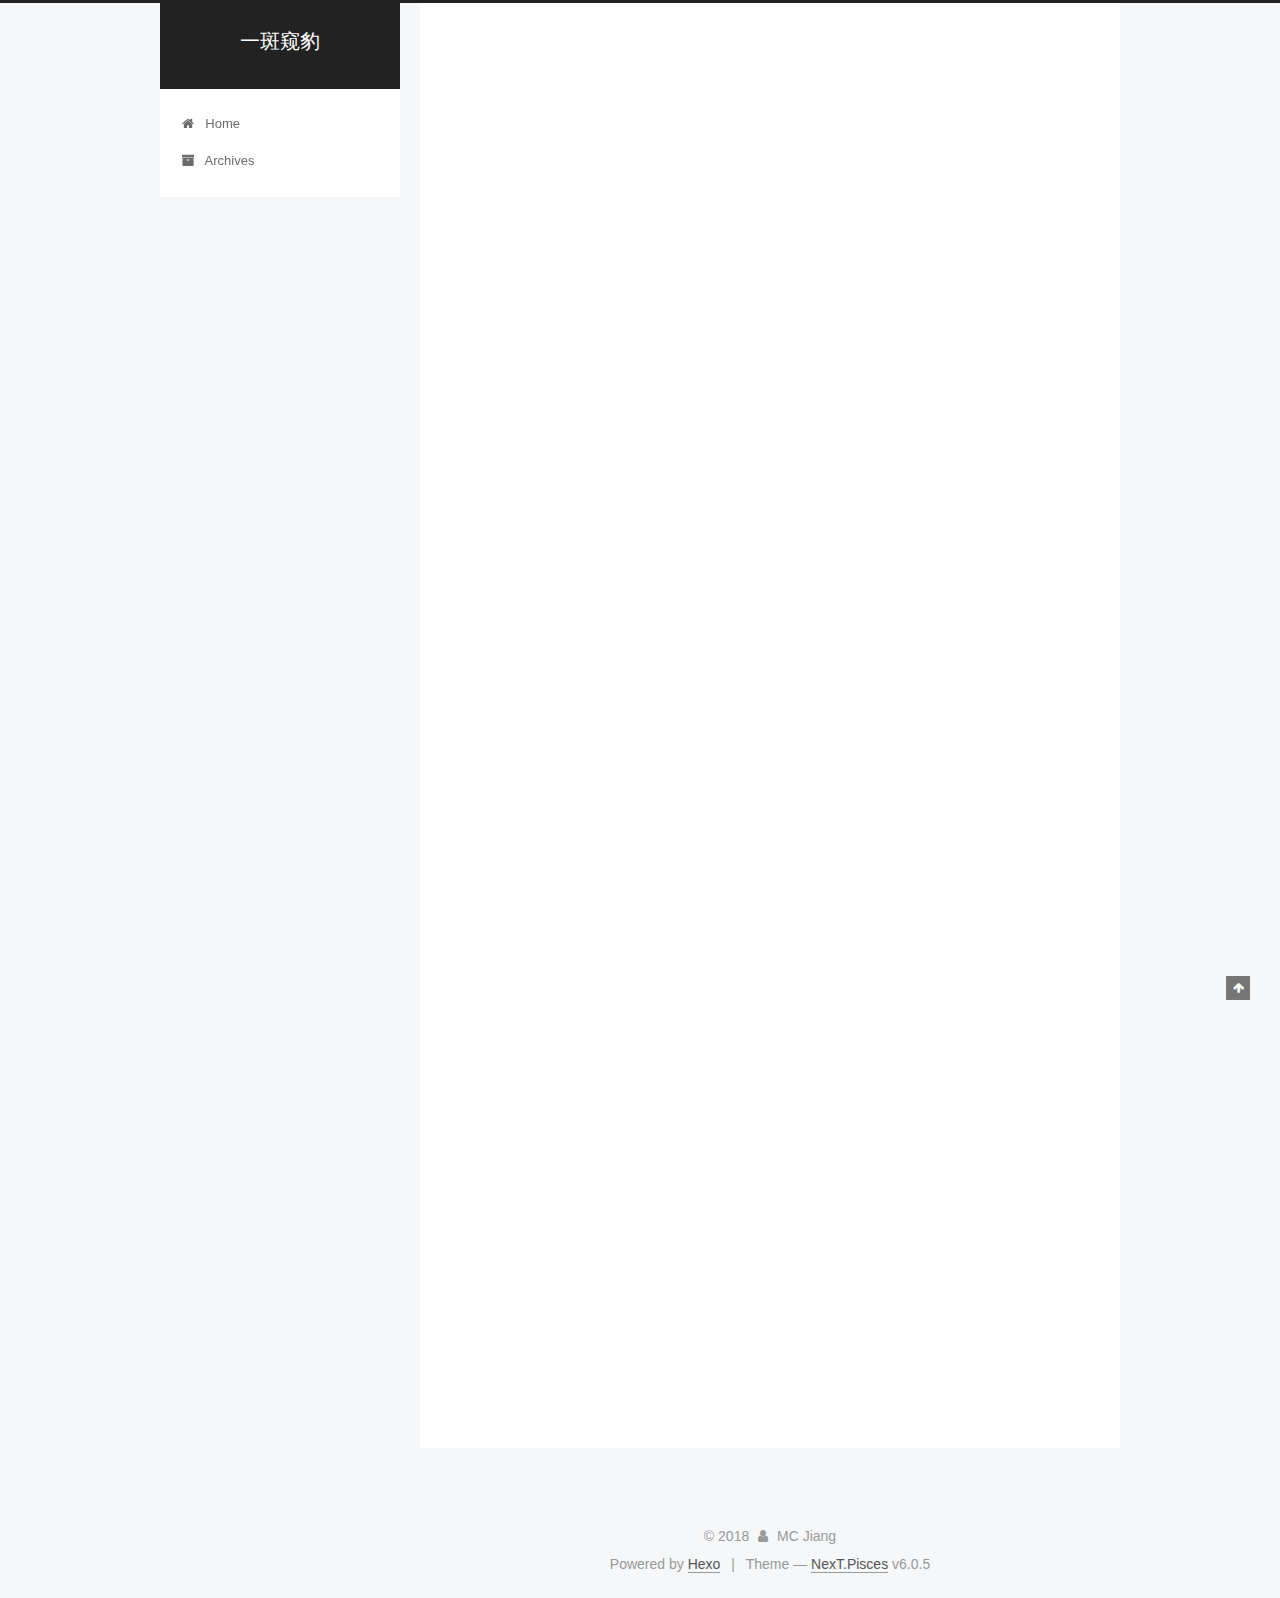
==== index.html @ 546066b1 "Site updated: 2018-03-03 22:04:41" ====
<!DOCTYPE html>



  


<html class="theme-next pisces use-motion" lang="zh-Hans">
<head>
  <meta charset="UTF-8"/>
<meta http-equiv="X-UA-Compatible" content="IE=edge" />
<meta name="viewport" content="width=device-width, initial-scale=1, maximum-scale=1"/>
<meta name="theme-color" content="#222">












<meta http-equiv="Cache-Control" content="no-transform" />
<meta http-equiv="Cache-Control" content="no-siteapp" />






















<link href="/lib/font-awesome/css/font-awesome.min.css?v=4.6.2" rel="stylesheet" type="text/css" />

<link href="/css/main.css?v=6.0.5" rel="stylesheet" type="text/css" />


  <link rel="apple-touch-icon" sizes="180x180" href="/images/apple-touch-icon-next.png?v=6.0.5">


  <link rel="icon" type="image/png" sizes="32x32" href="/images/favicon-32x32-next.png?v=6.0.5">


  <link rel="icon" type="image/png" sizes="16x16" href="/images/favicon-16x16-next.png?v=6.0.5">


  <link rel="mask-icon" href="/images/logo.svg?v=6.0.5" color="#222">









<script type="text/javascript" id="hexo.configurations">
  var NexT = window.NexT || {};
  var CONFIG = {
    root: '/',
    scheme: 'Pisces',
    version: '6.0.5',
    sidebar: {"position":"left","display":"post","offset":12,"b2t":false,"scrollpercent":false,"onmobile":false},
    fancybox: false,
    fastclick: false,
    lazyload: false,
    tabs: true,
    motion: {"enable":true,"async":false,"transition":{"post_block":"fadeIn","post_header":"slideDownIn","post_body":"slideDownIn","coll_header":"slideLeftIn","sidebar":"slideUpIn"}},
    algolia: {
      applicationID: '',
      apiKey: '',
      indexName: '',
      hits: {"per_page":10},
      labels: {"input_placeholder":"Search for Posts","hits_empty":"We didn't find any results for the search: ${query}","hits_stats":"${hits} results found in ${time} ms"}
    }
  };
</script>


  




  
  <meta name="keywords" content="Hexo, NexT" />


<meta property="og:type" content="website">
<meta property="og:title" content="一斑窥豹">
<meta property="og:url" content="http://flyegle.com/index.html">
<meta property="og:site_name" content="一斑窥豹">
<meta property="og:locale" content="zh-Hans">
<meta name="twitter:card" content="summary">
<meta name="twitter:title" content="一斑窥豹">






  <link rel="canonical" href="http://flyegle.com/"/>



<script type="text/javascript" id="page.configurations">
  CONFIG.page = {
    sidebar: "",
  };
</script>
  <title>一斑窥豹</title>
  









  <noscript>
  <style type="text/css">
    .use-motion .motion-element,
    .use-motion .brand,
    .use-motion .menu-item,
    .sidebar-inner,
    .use-motion .post-block,
    .use-motion .pagination,
    .use-motion .comments,
    .use-motion .post-header,
    .use-motion .post-body,
    .use-motion .collection-title { opacity: initial; }

    .use-motion .logo,
    .use-motion .site-title,
    .use-motion .site-subtitle {
      opacity: initial;
      top: initial;
    }

    .use-motion {
      .logo-line-before i { left: initial; }
      .logo-line-after i { right: initial; }
    }
  </style>
</noscript>

</head>

<body itemscope itemtype="http://schema.org/WebPage" lang="zh-Hans">

  
  
    
  

  <div class="container sidebar-position-left 
  page-home">
    <div class="headband"></div>

    <header id="header" class="header" itemscope itemtype="http://schema.org/WPHeader">
      <div class="header-inner"> <div class="site-brand-wrapper">
  <div class="site-meta ">
    

    <div class="custom-logo-site-title">
      <a href="/"  class="brand" rel="start">
        <span class="logo-line-before"><i></i></span>
        <span class="site-title">一斑窥豹</span>
        <span class="logo-line-after"><i></i></span>
      </a>
    </div>
      
        <p class="site-subtitle"></p>
      
  </div>

  <div class="site-nav-toggle">
    <button>
      <span class="btn-bar"></span>
      <span class="btn-bar"></span>
      <span class="btn-bar"></span>
    </button>
  </div>
</div>

<nav class="site-nav">
  

  
    <ul id="menu" class="menu">
      
        
        <li class="menu-item menu-item-home">
          <a href="/" rel="section">
            <i class="menu-item-icon fa fa-fw fa-home"></i> <br />Home</a>
        </li>
      
        
        <li class="menu-item menu-item-archives">
          <a href="/archives/" rel="section">
            <i class="menu-item-icon fa fa-fw fa-archive"></i> <br />Archives</a>
        </li>
      

      
    </ul>
  

  
</nav>


  



 </div>
    </header>

    


    <main id="main" class="main">
      <div class="main-inner">
        <div class="content-wrap">
          <div id="content" class="content">
            
  <section id="posts" class="posts-expand">
    
      

  

  
  
  

  

  <article class="post post-type-normal" itemscope itemtype="http://schema.org/Article">
  
  
  
  <div class="post-block">
    <link itemprop="mainEntityOfPage" href="http://flyegle.com/2018/03/03/first/">

    <span hidden itemprop="author" itemscope itemtype="http://schema.org/Person">
      <meta itemprop="name" content="MC Jiang">
      <meta itemprop="description" content="">
      <meta itemprop="image" content="/images/avatar.gif">
    </span>

    <span hidden itemprop="publisher" itemscope itemtype="http://schema.org/Organization">
      <meta itemprop="name" content="一斑窥豹">
    </span>

    
      <header class="post-header">

        
        
          <h1 class="post-title" itemprop="name headline">
                
                <a class="post-title-link" href="/2018/03/03/first/" itemprop="url">first</a></h1>
        

        <div class="post-meta">
          <span class="post-time">
            
              <span class="post-meta-item-icon">
                <i class="fa fa-calendar-o"></i>
              </span>
              
                <span class="post-meta-item-text">Posted on</span>
              
              <time title="Post created" itemprop="dateCreated datePublished" datetime="2018-03-03T21:58:15+08:00">2018-03-03</time>
            

            
            

            
          </span>

          

          
            
          

          
          

          

          

          

        </div>
      </header>
    

    
    
    
    <div class="post-body" itemprop="articleBody">

      
      

      
        
          
            <h1 id="你好，这是我个人的技术博客。记载自己一些学习的记录和整理。"><a href="#你好，这是我个人的技术博客。记载自己一些学习的记录和整理。" class="headerlink" title="你好，这是我个人的技术博客。记载自己一些学习的记录和整理。"></a>你好，这是我个人的技术博客。记载自己一些学习的记录和整理。</h1>
          
        
      
    </div>

    

    
    
    

    

    

    

    <footer class="post-footer">
      

      

      

      
      
        <div class="post-eof"></div>
      
    </footer>
  </div>
  
  
  
  </article>


    
      

  

  
  
  

  

  <article class="post post-type-normal" itemscope itemtype="http://schema.org/Article">
  
  
  
  <div class="post-block">
    <link itemprop="mainEntityOfPage" href="http://flyegle.com/2018/03/03/hello-world/">

    <span hidden itemprop="author" itemscope itemtype="http://schema.org/Person">
      <meta itemprop="name" content="MC Jiang">
      <meta itemprop="description" content="">
      <meta itemprop="image" content="/images/avatar.gif">
    </span>

    <span hidden itemprop="publisher" itemscope itemtype="http://schema.org/Organization">
      <meta itemprop="name" content="一斑窥豹">
    </span>

    
      <header class="post-header">

        
        
          <h1 class="post-title" itemprop="name headline">
                
                <a class="post-title-link" href="/2018/03/03/hello-world/" itemprop="url">Hello World</a></h1>
        

        <div class="post-meta">
          <span class="post-time">
            
              <span class="post-meta-item-icon">
                <i class="fa fa-calendar-o"></i>
              </span>
              
                <span class="post-meta-item-text">Posted on</span>
              
              <time title="Post created" itemprop="dateCreated datePublished" datetime="2018-03-03T20:05:21+08:00">2018-03-03</time>
            

            
            

            
          </span>

          

          
            
          

          
          

          

          

          

        </div>
      </header>
    

    
    
    
    <div class="post-body" itemprop="articleBody">

      
      

      
        
          
            <p>Welcome to <a href="https://hexo.io/" target="_blank" rel="noopener">Hexo</a>! This is your very first post. Check <a href="https://hexo.io/docs/" target="_blank" rel="noopener">documentation</a> for more info. If you get any problems when using Hexo, you can find the answer in <a href="https://hexo.io/docs/troubleshooting.html" target="_blank" rel="noopener">troubleshooting</a> or you can ask me on <a href="https://github.com/hexojs/hexo/issues" target="_blank" rel="noopener">GitHub</a>.</p>
<h2 id="Quick-Start"><a href="#Quick-Start" class="headerlink" title="Quick Start"></a>Quick Start</h2><h3 id="Create-a-new-post"><a href="#Create-a-new-post" class="headerlink" title="Create a new post"></a>Create a new post</h3><figure class="highlight bash"><table><tr><td class="gutter"><pre><span class="line">1</span><br></pre></td><td class="code"><pre><span class="line">$ hexo new <span class="string">"My New Post"</span></span><br></pre></td></tr></table></figure>
<p>More info: <a href="https://hexo.io/docs/writing.html" target="_blank" rel="noopener">Writing</a></p>
<h3 id="Run-server"><a href="#Run-server" class="headerlink" title="Run server"></a>Run server</h3><figure class="highlight bash"><table><tr><td class="gutter"><pre><span class="line">1</span><br></pre></td><td class="code"><pre><span class="line">$ hexo server</span><br></pre></td></tr></table></figure>
<p>More info: <a href="https://hexo.io/docs/server.html" target="_blank" rel="noopener">Server</a></p>
<h3 id="Generate-static-files"><a href="#Generate-static-files" class="headerlink" title="Generate static files"></a>Generate static files</h3><figure class="highlight bash"><table><tr><td class="gutter"><pre><span class="line">1</span><br></pre></td><td class="code"><pre><span class="line">$ hexo generate</span><br></pre></td></tr></table></figure>
<p>More info: <a href="https://hexo.io/docs/generating.html" target="_blank" rel="noopener">Generating</a></p>
<h3 id="Deploy-to-remote-sites"><a href="#Deploy-to-remote-sites" class="headerlink" title="Deploy to remote sites"></a>Deploy to remote sites</h3><figure class="highlight bash"><table><tr><td class="gutter"><pre><span class="line">1</span><br></pre></td><td class="code"><pre><span class="line">$ hexo deploy</span><br></pre></td></tr></table></figure>
<p>More info: <a href="https://hexo.io/docs/deployment.html" target="_blank" rel="noopener">Deployment</a></p>

          
        
      
    </div>

    

    
    
    

    

    

    

    <footer class="post-footer">
      

      

      

      
      
        <div class="post-eof"></div>
      
    </footer>
  </div>
  
  
  
  </article>


    
  </section>

  


          </div>
          

        </div>
        
          
  
  <div class="sidebar-toggle">
    <div class="sidebar-toggle-line-wrap">
      <span class="sidebar-toggle-line sidebar-toggle-line-first"></span>
      <span class="sidebar-toggle-line sidebar-toggle-line-middle"></span>
      <span class="sidebar-toggle-line sidebar-toggle-line-last"></span>
    </div>
  </div>

  <aside id="sidebar" class="sidebar">
    
    <div class="sidebar-inner">

      

      

      <section class="site-overview-wrap sidebar-panel sidebar-panel-active">
        <div class="site-overview">
          <div class="site-author motion-element" itemprop="author" itemscope itemtype="http://schema.org/Person">
            
              <p class="site-author-name" itemprop="name">MC Jiang</p>
              <p class="site-description motion-element" itemprop="description"></p>
          </div>

          
            <nav class="site-state motion-element">
              
                <div class="site-state-item site-state-posts">
                
                  <a href="/archives/">
                
                    <span class="site-state-item-count">2</span>
                    <span class="site-state-item-name">posts</span>
                  </a>
                </div>
              

              

              
            </nav>
          

          

          
            <div class="links-of-author motion-element">
              
                <span class="links-of-author-item">
                  <a href="https://github.com/jiangshaoye" target="_blank" title="GitHub"><i class="fa fa-fw fa-globe"></i>GitHub</a>
                  
                </span>
              
                <span class="links-of-author-item">
                  <a href="13246876815@163.com" target="_blank" title="Email"><i class="fa fa-fw fa-globe"></i>Email</a>
                  
                </span>
              
            </div>
          

          
          

          
          

          
            
          
          

        </div>
      </section>

      

      

    </div>
  </aside>


        
      </div>
    </main>

    <footer id="footer" class="footer">
      <div class="footer-inner">
        <div class="copyright">&copy; <span itemprop="copyrightYear">2018</span>
  <span class="with-love">
    <i class="fa fa-user"></i>
  </span>
  <span class="author" itemprop="copyrightHolder">MC Jiang</span>

  

  
</div>




  <div class="powered-by">Powered by <a class="theme-link" target="_blank" href="https://hexo.io">Hexo</a></div>



  <span class="post-meta-divider">|</span>



  <div class="theme-info">Theme &mdash; <a class="theme-link" target="_blank" href="https://github.com/theme-next/hexo-theme-next">NexT.Pisces</a> v6.0.5</div>




        








        
      </div>
    </footer>

    
      <div class="back-to-top">
        <i class="fa fa-arrow-up"></i>
        
      </div>
    

    

  </div>

  

<script type="text/javascript">
  if (Object.prototype.toString.call(window.Promise) !== '[object Function]') {
    window.Promise = null;
  }
</script>


























  
  
    <script type="text/javascript" src="/lib/jquery/index.js?v=2.1.3"></script>
  

  
  
    <script type="text/javascript" src="/lib/velocity/velocity.min.js?v=1.2.1"></script>
  

  
  
    <script type="text/javascript" src="/lib/velocity/velocity.ui.min.js?v=1.2.1"></script>
  


  


  <script type="text/javascript" src="/js/src/utils.js?v=6.0.5"></script>

  <script type="text/javascript" src="/js/src/motion.js?v=6.0.5"></script>



  
  


  <script type="text/javascript" src="/js/src/affix.js?v=6.0.5"></script>

  <script type="text/javascript" src="/js/src/schemes/pisces.js?v=6.0.5"></script>



  

  


  <script type="text/javascript" src="/js/src/bootstrap.js?v=6.0.5"></script>



  







  










  





  

  

  

  

  
  

  

  

  

  

</body>
</html>
---- css/main.css ----
/* normalize.css v3.0.2 | MIT License | git.io/normalize */
html {
  font-family: sans-serif; /* 1 */
  -ms-text-size-adjust: 100%; /* 2 */
  -webkit-text-size-adjust: 100%; /* 2 */
}
body {
  margin: 0;
}
article,
aside,
details,
figcaption,
figure,
footer,
header,
hgroup,
main,
menu,
nav,
section,
summary {
  display: block;
}
audio,
canvas,
progress,
video {
  display: inline-block; /* 1 */
  vertical-align: baseline; /* 2 */
}
audio:not([controls]) {
  display: none;
  height: 0;
}
[hidden],
template {
  display: none;
}
a {
  background-color: transparent;
}
a:active,
a:hover {
  outline: 0;
}
abbr[title] {
  border-bottom: 1px dotted;
}
b,
strong {
  font-weight: bold;
}
dfn {
  font-style: italic;
}
h1 {
  font-size: 2em;
  margin: 0.67em 0;
}
mark {
  background: #ff0;
  color: #000;
}
small {
  font-size: 80%;
}
sub,
sup {
  font-size: 75%;
  line-height: 0;
  position: relative;
  vertical-align: baseline;
}
sup {
  top: -0.5em;
}
sub {
  bottom: -0.25em;
}
img {
  border: 0;
}
svg:not(:root) {
  overflow: hidden;
}
figure {
  margin: 1em 40px;
}
hr {
  -moz-box-sizing: content-box;
  box-sizing: content-box;
  height: 0;
}
pre {
  overflow: auto;
}
code,
kbd,
pre,
samp {
  font-family: monospace, monospace;
  font-size: 1em;
}
button,
input,
optgroup,
select,
textarea {
  color: inherit; /* 1 */
  font: inherit; /* 2 */
  margin: 0; /* 3 */
}
button {
  overflow: visible;
}
button,
select {
  text-transform: none;
}
button,
html input[type="button"],
input[type="reset"],
input[type="submit"] {
  -webkit-appearance: button; /* 2 */
  cursor: pointer; /* 3 */
}
button[disabled],
html input[disabled] {
  cursor: default;
}
button::-moz-focus-inner,
input::-moz-focus-inner {
  border: 0;
  padding: 0;
}
input {
  line-height: normal;
}
input[type="checkbox"],
input[type="radio"] {
  box-sizing: border-box; /* 1 */
  padding: 0; /* 2 */
}
input[type="number"]::-webkit-inner-spin-button,
input[type="number"]::-webkit-outer-spin-button {
  height: auto;
}
input[type="search"] {
  -webkit-appearance: textfield; /* 1 */
  -moz-box-sizing: content-box;
  -webkit-box-sizing: content-box; /* 2 */
  box-sizing: content-box;
}
input[type="search"]::-webkit-search-cancel-button,
input[type="search"]::-webkit-search-decoration {
  -webkit-appearance: none;
}
fieldset {
  border: 1px solid #c0c0c0;
  margin: 0 2px;
  padding: 0.35em 0.625em 0.75em;
}
legend {
  border: 0; /* 1 */
  padding: 0; /* 2 */
}
textarea {
  overflow: auto;
}
optgroup {
  font-weight: bold;
}
table {
  border-collapse: collapse;
  border-spacing: 0;
}
td,
th {
  padding: 0;
}
::selection {
  background: #262a30;
  color: #fff;
}
body {
  position: relative;
  font-family: 'Lato', "PingFang SC", "Microsoft YaHei", sans-serif;
  font-size: 14px;
  line-height: 2;
  color: #555;
  background: #f5f7f9;
}
@media (max-width: 767px) {
  body {
    padding-right: 0 !important;
  }
}
@media (min-width: 768px) and (max-width: 991px) {
  body {
    padding-right: 0 !important;
  }
}
@media (min-width: 1600px) {
  body {
    font-size: 16px;
  }
}
h1,
h2,
h3,
h4,
h5,
h6 {
  margin: 0;
  padding: 0;
  font-weight: bold;
  line-height: 1.5;
  font-family: 'Lato', "PingFang SC", "Microsoft YaHei", sans-serif;
}
h1,
h2,
h3,
h4,
h5,
h6 {
  margin: 20px 0 15px;
}
h1 {
  font-size: 22px;
}
@media (max-width: 767px) {
  h1 {
    font-size: 18px;
  }
}
h2 {
  font-size: 20px;
}
@media (max-width: 767px) {
  h2 {
    font-size: 16px;
  }
}
h3 {
  font-size: 18px;
}
@media (max-width: 767px) {
  h3 {
    font-size: 14px;
  }
}
h4 {
  font-size: 16px;
}
@media (max-width: 767px) {
  h4 {
    font-size: 12px;
  }
}
h5 {
  font-size: 14px;
}
@media (max-width: 767px) {
  h5 {
    font-size: 10px;
  }
}
h6 {
  font-size: 12px;
}
@media (max-width: 767px) {
  h6 {
    font-size: 8px;
  }
}
p {
  margin: 0 0 20px 0;
}
a {
  color: #555;
  text-decoration: none;
  outline: none;
  border-bottom: 1px solid #999;
  word-wrap: break-word;
}
a:hover {
  color: #222;
  border-bottom-color: #222;
}
blockquote {
  margin: 0;
  padding: 0;
}
img {
  display: block;
  margin: auto;
  max-width: 100%;
  height: auto;
}
hr {
  margin: 40px 0;
  height: 3px;
  border: none;
  background-color: #ddd;
  background-image: repeating-linear-gradient(-45deg, #fff, #fff 4px, transparent 4px, transparent 8px);
}
blockquote {
  padding: 0 15px;
  color: #666;
  border-left: 4px solid #ddd;
}
blockquote cite::before {
  content: "-";
  padding: 0 5px;
}
dt {
  font-weight: 700;
}
dd {
  margin: 0;
  padding: 0;
}
kbd {
  border: 1px solid #ccc;
  border-radius: 0.2em;
  box-shadow: 0.1em 0.1em 0.2em rgba(0,0,0,0.1);
  background-color: #f9f9f9;
  font-family: inherit;
  background-image: -webkit-linear-gradient(top, #eee, #fff, #eee);
  padding: 0.1em 0.3em;
  white-space: nowrap;
}
.text-left {
  text-align: left;
}
.text-center {
  text-align: center;
}
.text-right {
  text-align: right;
}
.text-justify {
  text-align: justify;
}
.text-nowrap {
  white-space: nowrap;
}
.text-lowercase {
  text-transform: lowercase;
}
.text-uppercase {
  text-transform: uppercase;
}
.text-capitalize {
  text-transform: capitalize;
}
.center-block {
  display: block;
  margin-left: auto;
  margin-right: auto;
}
.clearfix:before,
.clearfix:after {
  content: " ";
  display: table;
}
.clearfix:after {
  clear: both;
}
.pullquote {
  width: 45%;
}
.pullquote.left {
  float: left;
  margin-left: 5px;
  margin-right: 10px;
}
.pullquote.right {
  float: right;
  margin-left: 10px;
  margin-right: 5px;
}
.affix.affix.affix {
  position: fixed;
}
.translation {
  margin-top: -20px;
  font-size: 14px;
  color: #999;
}
.scrollbar-measure {
  width: 100px;
  height: 100px;
  overflow: scroll;
  position: absolute;
  top: -9999px;
}
.use-motion .motion-element {
  opacity: 0;
}
table {
  margin: 20px 0;
  width: 100%;
  border-collapse: collapse;
  border-spacing: 0;
  border: 1px solid #ddd;
  font-size: 14px;
  table-layout: fixed;
  word-wrap: break-all;
}
table>tbody>tr:nth-of-type(odd) {
  background-color: #f9f9f9;
}
table>tbody>tr:hover {
  background-color: #f5f5f5;
}
caption,
th,
td {
  padding: 8px;
  text-align: left;
  vertical-align: middle;
  font-weight: normal;
}
th,
td {
  border-bottom: 3px solid #ddd;
  border-right: 1px solid #eee;
}
th {
  padding-bottom: 10px;
  font-weight: 700;
}
td {
  border-bottom-width: 1px;
}
html,
body {
  height: 100%;
}
.container {
  position: relative;
  min-height: 100%;
}
.header-inner {
  margin: 0 auto;
  padding: 100px 0 70px;
  width: 700px;
}
@media (min-width: 1600px) {
  .container .header-inner {
    width: 900px;
  }
}
.main {
  padding-bottom: 150px;
}
.main-inner {
  margin: 0 auto;
  width: 700px;
}
@media (min-width: 1600px) {
  .container .main-inner {
    width: 900px;
  }
}
.footer {
  position: absolute;
  left: 0;
  bottom: 0;
  width: 100%;
  min-height: 50px;
}
.footer-inner {
  box-sizing: border-box;
  margin: 20px auto;
  width: 700px;
}
@media (min-width: 1600px) {
  .container .footer-inner {
    width: 900px;
  }
}
pre,
.highlight {
  overflow: auto;
  margin: 20px 0;
  padding: 0;
  font-size: 14px;
  color: #4d4d4c;
  background: #f7f7f7;
  line-height: 1.6;
}
pre,
code {
  font-family: consolas, Menlo, "PingFang SC", "Microsoft YaHei", monospace;
}
code {
  padding: 2px 4px;
  word-wrap: break-word;
  color: #555;
  background: #eee;
  border-radius: 3px;
  font-size: 14px;
}
pre {
  padding: 10px;
}
pre code {
  padding: 0;
  color: #4d4d4c;
  background: none;
  text-shadow: none;
}
.highlight {
  border-radius: 1px;
}
.highlight pre {
  border: none;
  margin: 0;
  padding: 10px 0;
}
.highlight table {
  margin: 0;
  width: auto;
  border: none;
}
.highlight td {
  border: none;
  padding: 0;
}
.highlight figcaption {
  font-size: 1em;
  color: #4d4d4c;
  line-height: 1em;
  margin-bottom: 1em;
}
.highlight figcaption:before,
.highlight figcaption:after {
  content: " ";
  display: table;
}
.highlight figcaption:after {
  clear: both;
}
.highlight figcaption a {
  float: right;
  color: #4d4d4c;
}
.highlight figcaption a:hover {
  border-bottom-color: #4d4d4c;
}
.highlight .gutter pre {
  padding-left: 10px;
  padding-right: 10px;
  color: #869194;
  text-align: right;
  background-color: #eff2f3;
}
.highlight .code pre {
  width: 100%;
  padding-left: 10px;
  padding-right: 10px;
  background-color: #f7f7f7;
}
.highlight .line {
  height: 20px;
}
.gutter {
  -webkit-user-select: none;
  -moz-user-select: none;
  -ms-user-select: none;
  user-select: none;
}
.gist table {
  width: auto;
}
.gist table td {
  border: none;
}
pre .deletion {
  background: #fdd;
}
pre .addition {
  background: #dfd;
}
pre .meta {
  color: #8959a8;
}
pre .comment {
  color: #8e908c;
}
pre .variable,
pre .attribute,
pre .tag,
pre .regexp,
pre .ruby .constant,
pre .xml .tag .title,
pre .xml .pi,
pre .xml .doctype,
pre .html .doctype,
pre .css .id,
pre .css .class,
pre .css .pseudo {
  color: #c82829;
}
pre .number,
pre .preprocessor,
pre .built_in,
pre .literal,
pre .params,
pre .constant,
pre .command {
  color: #f5871f;
}
pre .ruby .class .title,
pre .css .rules .attribute,
pre .string,
pre .value,
pre .inheritance,
pre .header,
pre .ruby .symbol,
pre .xml .cdata,
pre .special,
pre .number,
pre .formula {
  color: #718c00;
}
pre .title,
pre .css .hexcolor {
  color: #3e999f;
}
pre .function,
pre .python .decorator,
pre .python .title,
pre .ruby .function .title,
pre .ruby .title .keyword,
pre .perl .sub,
pre .javascript .title,
pre .coffeescript .title {
  color: #4271ae;
}
pre .keyword,
pre .javascript .function {
  color: #8959a8;
}
.full-image.full-image.full-image.full-image {
  border: none;
  max-width: 100%;
  width: auto;
  margin: 20px auto 25px;
}
.blockquote-center,
.page-home .post-type-quote blockquote,
.page-post-detail .post-type-quote blockquote {
  position: relative;
  margin: 40px 0;
  padding: 0;
  border-left: none;
  text-align: center;
}
.blockquote-center::before,
.page-home .post-type-quote blockquote::before,
.page-post-detail .post-type-quote blockquote::before,
.blockquote-center::after,
.page-home .post-type-quote blockquote::after,
.page-post-detail .post-type-quote blockquote::after {
  position: absolute;
  content: ' ';
  display: block;
  width: 100%;
  height: 24px;
  opacity: 0.2;
  background-repeat: no-repeat;
  background-position: 0 -6px;
  background-size: 22px 22px;
}
.blockquote-center::before,
.page-home .post-type-quote blockquote::before,
.page-post-detail .post-type-quote blockquote::before {
  top: -20px;
  background-image: url("../images/quote-l.svg");
  border-top: 1px solid #ccc;
}
.blockquote-center::after,
.page-home .post-type-quote blockquote::after,
.page-post-detail .post-type-quote blockquote::after {
  bottom: -20px;
  background-image: url("../images/quote-r.svg");
  border-bottom: 1px solid #ccc;
  background-position: 100% 8px;
}
.blockquote-center p,
.page-home .post-type-quote blockquote p,
.page-post-detail .post-type-quote blockquote p,
.blockquote-center div,
.page-home .post-type-quote blockquote div,
.page-post-detail .post-type-quote blockquote div {
  text-align: center;
}
.post .post-body .group-picture img {
  box-sizing: border-box;
  padding: 0 3px;
  border: none;
}
.post .group-picture-row {
  overflow: hidden;
  margin-top: 6px;
}
.post .group-picture-row:first-child {
  margin-top: 0;
}
.post .group-picture-column {
  float: left;
}
.page-post-detail .post-body .group-picture-column {
  float: none;
  margin-top: 10px;
  width: auto !important;
}
.page-post-detail .post-body .group-picture-column img {
  margin: 0 auto;
}
.page-archive .group-picture-container {
  overflow: hidden;
}
.page-archive .group-picture-row {
  float: left;
}
.page-archive .group-picture-row:first-child {
  margin-top: 6px;
}
.page-archive .group-picture-column {
  max-width: 150px;
  max-height: 150px;
}
.post-body .note {
  position: relative;
  padding: 15px;
  margin-bottom: 20px;
  border: 1px solid #eee;
  border-left-width: 5px;
  border-radius: 3px;
}
.post-body .note h2,
.post-body .note h3,
.post-body .note h4,
.post-body .note h5,
.post-body .note h6 {
  margin-top: 0;
  margin-bottom: 0;
  border-bottom: initial;
  padding-top: 0 !important;
}
.post-body .note p:first-child,
.post-body .note ul:first-child,
.post-body .note ol:first-child,
.post-body .note table:first-child,
.post-body .note pre:first-child,
.post-body .note blockquote:first-child {
  margin-top: 0;
}
.post-body .note p:last-child,
.post-body .note ul:last-child,
.post-body .note ol:last-child,
.post-body .note table:last-child,
.post-body .note pre:last-child,
.post-body .note blockquote:last-child {
  margin-bottom: 0;
}
.post-body .note.default {
  border-left-color: #777;
}
.post-body .note.default h2,
.post-body .note.default h3,
.post-body .note.default h4,
.post-body .note.default h5,
.post-body .note.default h6 {
  color: #777;
}
.post-body .note.primary {
  border-left-color: #6f42c1;
}
.post-body .note.primary h2,
.post-body .note.primary h3,
.post-body .note.primary h4,
.post-body .note.primary h5,
.post-body .note.primary h6 {
  color: #6f42c1;
}
.post-body .note.info {
  border-left-color: #428bca;
}
.post-body .note.info h2,
.post-body .note.info h3,
.post-body .note.info h4,
.post-body .note.info h5,
.post-body .note.info h6 {
  color: #428bca;
}
.post-body .note.success {
  border-left-color: #5cb85c;
}
.post-body .note.success h2,
.post-body .note.success h3,
.post-body .note.success h4,
.post-body .note.success h5,
.post-body .note.success h6 {
  color: #5cb85c;
}
.post-body .note.warning {
  border-left-color: #f0ad4e;
}
.post-body .note.warning h2,
.post-body .note.warning h3,
.post-body .note.warning h4,
.post-body .note.warning h5,
.post-body .note.warning h6 {
  color: #f0ad4e;
}
.post-body .note.danger {
  border-left-color: #d9534f;
}
.post-body .note.danger h2,
.post-body .note.danger h3,
.post-body .note.danger h4,
.post-body .note.danger h5,
.post-body .note.danger h6 {
  color: #d9534f;
}
.post-body .label {
  display: inline;
  padding: 0 2px;
  white-space: nowrap;
}
.post-body .label.default {
  background-color: #f0f0f0;
}
.post-body .label.primary {
  background-color: #efe6f7;
}
.post-body .label.info {
  background-color: #e5f2f8;
}
.post-body .label.success {
  background-color: #e7f4e9;
}
.post-body .label.warning {
  background-color: #fcf6e1;
}
.post-body .label.danger {
  background-color: #fae8eb;
}
.post-body .tabs {
  position: relative;
  display: block;
  margin-bottom: 20px;
  padding-top: 10px;
}
.post-body .tabs ul.nav-tabs {
  margin: 0;
  padding: 0;
  display: flex;
  margin-bottom: -1px;
}
@media (max-width: 413px) {
  .post-body .tabs ul.nav-tabs {
    display: block;
    margin-bottom: 5px;
  }
}
.post-body .tabs ul.nav-tabs li.tab {
  list-style-type: none !important;
  margin: 0 0.25em 0 0;
  border-top: 3px solid transparent;
  border-left: 1px solid transparent;
  border-right: 1px solid transparent;
}
@media (max-width: 413px) {
  .post-body .tabs ul.nav-tabs li.tab {
    margin: initial;
    border-top: 1px solid transparent;
    border-left: 3px solid transparent;
    border-right: 1px solid transparent;
    border-bottom: 1px solid transparent;
  }
}
.post-body .tabs ul.nav-tabs li.tab a {
  outline: 0;
  border-bottom: initial;
  display: block;
  line-height: 1.8em;
  padding: 0.25em 0.75em;
  transition-duration: 0.2s;
  transition-timing-function: ease-out;
  transition-delay: 0s;
}
.post-body .tabs ul.nav-tabs li.tab a i {
  width: 1.285714285714286em;
}
.post-body .tabs ul.nav-tabs li.tab.active {
  border-top: 3px solid #fc6423;
  border-left: 1px solid #ddd;
  border-right: 1px solid #ddd;
  background-color: #fff;
}
@media (max-width: 413px) {
  .post-body .tabs ul.nav-tabs li.tab.active {
    border-top: 1px solid #ddd;
    border-left: 3px solid #fc6423;
    border-right: 1px solid #ddd;
    border-bottom: 1px solid #ddd;
  }
}
.post-body .tabs ul.nav-tabs li.tab.active a {
  cursor: default;
  color: #555;
}
.post-body .tabs .tab-content {
  background-color: #fff;
}
.post-body .tabs .tab-content .tab-pane {
  border: 1px solid #ddd;
  padding: 20px 20px 0 20px;
}
.post-body .tabs .tab-content .tab-pane:not(.active) {
  display: none !important;
}
.post-body .tabs .tab-content .tab-pane.active {
  display: block !important;
}
.btn {
  display: inline-block;
  padding: 0 20px;
  font-size: 14px;
  color: #555;
  background: #fff;
  border: 2px solid #555;
  text-decoration: none;
  border-radius: 2px;
  transition-property: background-color;
  transition-duration: 0.2s;
  transition-timing-function: ease-in-out;
  transition-delay: 0s;
  line-height: 2;
}
.btn:hover {
  border-color: #222;
  color: #fff;
  background: #222;
}
.btn +.btn {
  margin: 0 0 8px 8px;
}
.btn .fa-fw {
  width: 1.285714285714286em;
  text-align: left;
}
.btn-bar {
  display: block;
  width: 22px;
  height: 2px;
  background: #555;
  border-radius: 1px;
}
.btn-bar+.btn-bar {
  margin-top: 4px;
}
.pagination {
  margin: 120px 0 40px;
  text-align: center;
  border-top: 1px solid #eee;
}
.page-number-basic,
.pagination .prev,
.pagination .next,
.pagination .page-number,
.pagination .space {
  display: inline-block;
  position: relative;
  top: -1px;
  margin: 0 10px;
  padding: 0 11px;
}
@media (max-width: 767px) {
  .page-number-basic,
  .pagination .prev,
  .pagination .next,
  .pagination .page-number,
  .pagination .space {
    margin: 0 5px;
  }
}
.pagination .prev,
.pagination .next,
.pagination .page-number {
  border-bottom: 0;
  border-top: 1px solid #eee;
  transition-property: border-color;
  transition-duration: 0.2s;
  transition-timing-function: ease-in-out;
  transition-delay: 0s;
}
.pagination .prev:hover,
.pagination .next:hover,
.pagination .page-number:hover {
  border-top-color: #222;
}
.pagination .space {
  padding: 0;
  margin: 0;
}
.pagination .prev {
  margin-left: 0;
}
.pagination .next {
  margin-right: 0;
}
.pagination .page-number.current {
  color: #fff;
  background: #ccc;
  border-top-color: #ccc;
}
@media (max-width: 767px) {
  .pagination {
    border-top: none;
  }
  .pagination .prev,
  .pagination .next,
  .pagination .page-number {
    margin-bottom: 10px;
    border-top: 0;
    border-bottom: 1px solid #eee;
    padding: 0 10px;
  }
  .pagination .prev:hover,
  .pagination .next:hover,
  .pagination .page-number:hover {
    border-bottom-color: #222;
  }
}
.comments {
  margin: 60px 20px 0;
}
.tag-cloud {
  text-align: center;
}
.tag-cloud a {
  display: inline-block;
  margin: 10px;
}
.back-to-top {
  box-sizing: border-box;
  position: fixed;
  bottom: -100px;
  right: 30px;
  z-index: 1050;
  padding: 0 6px;
  width: 24px;
  background: #222;
  font-size: 12px;
  opacity: 0.6;
  color: #fff;
  cursor: pointer;
  text-align: center;
  -webkit-transform: translateZ(0);
  transition-property: bottom;
  transition-duration: 0.2s;
  transition-timing-function: ease-in-out;
  transition-delay: 0s;
}
@media (min-width: 768px) and (max-width: 991px) {
  .back-to-top {
    display: none !important;
  }
}
@media (max-width: 767px) {
  .back-to-top {
    display: none !important;
  }
}
.back-to-top.back-to-top-on {
  bottom: 30px;
}
.header {
  background: transparent;
}
.header-inner {
  position: relative;
}
.headband {
  height: 3px;
  background: #222;
}
.site-meta {
  margin: 0;
  text-align: center;
}
@media (max-width: 767px) {
  .site-meta {
    text-align: center;
  }
}
.brand {
  position: relative;
  display: inline-block;
  padding: 0 40px;
  color: #fff;
  background: #222;
  border-bottom: none;
}
.brand:hover {
  color: #fff;
}
.logo {
  display: inline-block;
  margin-right: 5px;
  line-height: 36px;
  vertical-align: top;
}
.site-title {
  display: inline-block;
  vertical-align: top;
  line-height: 36px;
  font-size: 20px;
  font-weight: normal;
  font-family: 'Lato', "PingFang SC", "Microsoft YaHei", sans-serif;
}
.site-subtitle {
  margin-top: 10px;
  font-size: 13px;
  color: #ddd;
}
.use-motion .brand {
  opacity: 0;
}
.use-motion .logo,
.use-motion .site-title,
.use-motion .site-subtitle {
  opacity: 0;
  position: relative;
  top: -10px;
}
.site-nav-toggle {
  display: none;
  position: absolute;
  top: 10px;
  left: 10px;
}
@media (max-width: 767px) {
  .site-nav-toggle {
    display: block;
  }
}
.site-nav-toggle button {
  margin-top: 2px;
  padding: 9px 10px;
  background: transparent;
  border: none;
}
@media (max-width: 767px) {
  .site-nav {
    display: none;
    margin: 0 -10px;
    padding: 0 10px;
    clear: both;
    border-top: 1px solid #ddd;
  }
}
@media (min-width: 768px) and (max-width: 991px) {
  .site-nav {
    display: block !important;
  }
}
@media (min-width: 992px) {
  .site-nav {
    display: block !important;
  }
}
.menu {
  margin-top: 20px;
  padding-left: 0;
  text-align: center;
}
.menu .menu-item {
  display: inline-block;
  margin: 0 10px;
  list-style: none;
}
@media screen and (max-width: 767px) {
  .menu .menu-item {
    margin-top: 10px;
  }
}
.menu .menu-item a {
  display: block;
  font-size: 13px;
  line-height: inherit;
  border-bottom: 1px solid transparent;
  transition-property: border-color;
  transition-duration: 0.2s;
  transition-timing-function: ease-in-out;
  transition-delay: 0s;
}
.menu .menu-item a:hover,
.menu-item-active a {
  border-bottom-color: #222;
}
.menu .menu-item .fa {
  margin-right: 5px;
}
.use-motion .menu-item {
  opacity: 0;
}
.post-body {
  font-family: 'Lato', "PingFang SC", "Microsoft YaHei", sans-serif;
}
@media (max-width: 767px) {
  .post-body {
    word-break: break-word;
  }
}
.post-body .fancybox img {
  display: block !important;
  margin: 0 auto;
  cursor: pointer;
  cursor: zoom-in;
  cursor: -webkit-zoom-in;
}
.post-body .image-caption,
.post-body .figure .caption {
  margin: -20px auto 15px;
  text-align: center;
  font-size: 14px;
  color: #999;
  font-weight: bold;
  line-height: 1;
}
.post-sticky-flag {
  display: inline-block;
  font-size: 16px;
  -ms-transform: rotate(30deg);
  -webkit-transform: rotate(30deg);
  -moz-transform: rotate(30deg);
  -ms-transform: rotate(30deg);
  -o-transform: rotate(30deg);
  transform: rotate(30deg);
}
.use-motion .post-block,
.use-motion .pagination,
.use-motion .comments {
  opacity: 0;
}
.use-motion .post-header {
  opacity: 0;
}
.use-motion .post-body {
  opacity: 0;
}
.use-motion .collection-title {
  opacity: 0;
}
.posts-expand {
  padding-top: 40px;
}
@media (max-width: 767px) {
  .posts-expand {
    margin: 0 20px;
  }
  .post-body pre .gutter pre {
    padding-right: 10px;
  }
  .post-body .highlight {
    margin-left: 0px;
    margin-right: 0px;
    padding: 0;
  }
  .post-body .highlight .gutter pre {
    padding-right: 10px;
  }
}
@media (min-width: 992px) {
  .posts-expand .post-body {
    text-align: justify;
  }
}
.posts-expand .post-body h2,
.posts-expand .post-body h3,
.posts-expand .post-body h4,
.posts-expand .post-body h5,
.posts-expand .post-body h6 {
  padding-top: 10px;
}
.posts-expand .post-body h2 .header-anchor,
.posts-expand .post-body h3 .header-anchor,
.posts-expand .post-body h4 .header-anchor,
.posts-expand .post-body h5 .header-anchor,
.posts-expand .post-body h6 .header-anchor {
  float: right;
  margin-left: 10px;
  color: #ccc;
  border-bottom-style: none;
  visibility: hidden;
}
.posts-expand .post-body h2 .header-anchor:hover,
.posts-expand .post-body h3 .header-anchor:hover,
.posts-expand .post-body h4 .header-anchor:hover,
.posts-expand .post-body h5 .header-anchor:hover,
.posts-expand .post-body h6 .header-anchor:hover {
  color: inherit;
}
.posts-expand .post-body h2:hover .header-anchor,
.posts-expand .post-body h3:hover .header-anchor,
.posts-expand .post-body h4:hover .header-anchor,
.posts-expand .post-body h5:hover .header-anchor,
.posts-expand .post-body h6:hover .header-anchor {
  visibility: visible;
}
.posts-expand .post-body ul li {
  list-style: circle;
}
.posts-expand .post-body img {
  box-sizing: border-box;
  margin: auto;
  padding: 3px;
  border: 1px solid #ddd;
}
.posts-expand .post-body .fancybox img {
  margin: 0 auto 25px;
}
@media (max-width: 767px) {
  .posts-collapse {
    margin: 0 20px;
  }
  .posts-collapse .post-title,
  .posts-collapse .post-meta {
    display: block;
    width: auto;
    text-align: left;
  }
}
.posts-collapse {
  position: relative;
  z-index: 1010;
  margin-left: 55px;
}
.posts-collapse::after {
  content: " ";
  position: absolute;
  top: 20px;
  left: 0;
  margin-left: -2px;
  width: 4px;
  height: 100%;
  background: #f5f5f5;
  z-index: -1;
}
@media (max-width: 767px) {
  .posts-collapse {
    margin: 0 20px;
  }
}
.posts-collapse .collection-title {
  position: relative;
  margin: 60px 0;
}
.posts-collapse .collection-title h1,
.posts-collapse .collection-title h2 {
  margin-left: 20px;
}
.posts-collapse .collection-title small {
  color: #bbb;
  margin-left: 5px;
}
.posts-collapse .collection-title::before {
  content: " ";
  position: absolute;
  left: 0;
  top: 50%;
  margin-left: -4px;
  margin-top: -4px;
  width: 8px;
  height: 8px;
  background: #bbb;
  border-radius: 50%;
}
.posts-collapse .post {
  margin: 30px 0;
}
.posts-collapse .post-header {
  position: relative;
  transition-duration: 0.2s;
  transition-timing-function: ease-in-out;
  transition-delay: 0s;
  transition-property: border;
  border-bottom: 1px dashed #ccc;
}
.posts-collapse .post-header::before {
  content: " ";
  position: absolute;
  left: 0;
  top: 12px;
  width: 6px;
  height: 6px;
  margin-left: -4px;
  background: #bbb;
  border-radius: 50%;
  border: 1px solid #fff;
  transition-duration: 0.2s;
  transition-timing-function: ease-in-out;
  transition-delay: 0s;
  transition-property: background;
}
.posts-collapse .post-header:hover {
  border-bottom-color: #666;
}
.posts-collapse .post-header:hover::before {
  background: #222;
}
.posts-collapse .post-meta {
  position: absolute;
  font-size: 12px;
  left: 20px;
  top: 5px;
}
.posts-collapse .post-comments-count {
  display: none;
}
.posts-collapse .post-title {
  margin-left: 60px;
  font-size: 16px;
  font-weight: normal;
  line-height: inherit;
}
.posts-collapse .post-title::after {
  margin-left: 3px;
  opacity: 0.6;
}
.posts-collapse .post-title a {
  color: #666;
  border-bottom: none;
}
.page-home .post-type-quote .post-header,
.page-post-detail .post-type-quote .post-header,
.page-home .post-type-quote .post-tags,
.page-post-detail .post-type-quote .post-tags {
  display: none;
}
.posts-expand .post-title {
  text-align: center;
  word-break: break-word;
  font-weight: 400;
}
.posts-expand .post-title-link {
  display: inline-block;
  position: relative;
  color: #555;
  border-bottom: none;
  line-height: 1.2;
  vertical-align: top;
}
.posts-expand .post-title-link::before {
  content: "";
  position: absolute;
  width: 100%;
  height: 2px;
  bottom: 0;
  left: 0;
  background-color: #000;
  visibility: hidden;
  -webkit-transform: scaleX(0);
  -moz-transform: scaleX(0);
  -ms-transform: scaleX(0);
  -o-transform: scaleX(0);
  transform: scaleX(0);
  transition-duration: 0.2s;
  transition-timing-function: ease-in-out;
  transition-delay: 0s;
}
.posts-expand .post-title-link:hover::before {
  visibility: visible;
  -webkit-transform: scaleX(1);
  -moz-transform: scaleX(1);
  -ms-transform: scaleX(1);
  -o-transform: scaleX(1);
  transform: scaleX(1);
}
.posts-expand .post-title-link .fa {
  font-size: 16px;
}
.posts-expand .post-meta {
  margin: 3px 0 60px 0;
  color: #999;
  font-family: 'Lato', "PingFang SC", "Microsoft YaHei", sans-serif;
  font-size: 12px;
  text-align: center;
}
.posts-expand .post-meta .post-category-list {
  display: inline-block;
  margin: 0;
  padding: 3px;
}
.posts-expand .post-meta .post-category-list-link {
  color: #999;
}
.posts-expand .post-meta .post-description {
  font-size: 14px;
  margin-top: 2px;
}
.post-meta-divider {
  margin: 0 0.5em;
}
.post-meta-item-icon {
  margin-right: 3px;
}
@media (min-width: 768px) and (max-width: 991px) {
  .post-meta-item-icon {
    display: inline-block;
  }
}
@media (max-width: 767px) {
  .post-meta-item-icon {
    display: inline-block;
  }
}
@media (min-width: 768px) and (max-width: 991px) {
  .post-meta-item-text {
    display: none;
  }
}
@media (max-width: 767px) {
  .post-meta-item-text {
    display: none;
  }
}
@media (max-width: 767px) {
  .posts-expand .post-comments-count {
    display: none;
  }
}
.post-button {
  margin-top: 40px;
}
.posts-expand .post-tags {
  margin-top: 40px;
  text-align: center;
}
.posts-expand .post-tags a {
  display: inline-block;
  margin-right: 10px;
  font-size: 13px;
}
.post-nav {
  display: table;
  margin-top: 15px;
  width: 100%;
  border-top: 1px solid #eee;
}
.post-nav-divider {
  display: table-cell;
  width: 10%;
}
.post-nav-item {
  display: table-cell;
  padding: 10px 0 0 0;
  width: 45%;
  vertical-align: top;
}
.post-nav-item a {
  position: relative;
  display: block;
  line-height: 25px;
  font-size: 14px;
  color: #555;
  border-bottom: none;
}
.post-nav-item a:hover {
  color: #222;
  border-bottom: none;
}
.post-nav-item a:active {
  top: 2px;
}
.post-nav-item .fa {
  position: absolute;
  top: 8px;
  left: 0;
  font-size: 12px;
}
.post-nav-next a {
  padding-left: 15px;
}
.post-nav-prev {
  text-align: right;
}
.post-nav-prev a {
  padding-right: 15px;
}
.post-nav-prev .fa {
  right: 0;
  left: auto;
}
.posts-expand .post-eof {
  display: block;
  margin: 80px auto 60px;
  width: 8%;
  height: 1px;
  background: #ccc;
  text-align: center;
}
.post:last-child .post-eof.post-eof.post-eof {
  display: none;
}
.post-gallery {
  display: table;
  table-layout: fixed;
  width: 100%;
  border-collapse: separate;
}
.post-gallery-row {
  display: table-row;
}
.post-gallery .post-gallery-img {
  display: table-cell;
  text-align: center;
  vertical-align: middle;
  border: none;
}
.post-gallery .post-gallery-img img {
  max-width: 100%;
  max-height: 100%;
  border: none;
}
.fancybox-close,
.fancybox-close:hover {
  border: none;
}
.rtl.post-body p,
.rtl.post-body a,
.rtl.post-body h1,
.rtl.post-body h2,
.rtl.post-body h3,
.rtl.post-body h4,
.rtl.post-body h5,
.rtl.post-body h6,
.rtl.post-body li,
.rtl.post-body ul,
.rtl.post-body ol {
  direction: rtl;
  font-family: UKIJ Ekran;
}
.rtl.post-title {
  font-family: UKIJ Ekran;
}
.sidebar {
  position: fixed;
  right: 0;
  top: 0;
  bottom: 0;
  width: 0;
  z-index: 1040;
  box-shadow: inset 0 2px 6px #000;
  background: #222;
  -webkit-transform: translateZ(0);
}
.sidebar a,
.sidebar .exturl {
  color: #999;
  border-bottom-color: #555;
}
.sidebar a:hover,
.sidebar .exturl:hover {
  color: #eee;
}
@media (min-width: 768px) and (max-width: 991px) {
  .sidebar {
    display: none !important;
  }
}
@media (max-width: 767px) {
  .sidebar {
    display: none !important;
  }
}
.sidebar-inner {
  position: relative;
  padding: 20px 10px;
  color: #999;
  text-align: center;
}
.site-overview-wrap {
  overflow: hidden;
}
.site-overview {
  overflow-y: auto;
  overflow-x: hidden;
}
.sidebar-toggle {
  position: fixed;
  right: 30px;
  bottom: 45px;
  width: 14px;
  height: 14px;
  padding: 5px;
  background: #222;
  line-height: 0;
  z-index: 1050;
  cursor: pointer;
  -webkit-transform: translateZ(0);
}
@media (min-width: 768px) and (max-width: 991px) {
  .sidebar-toggle {
    display: none !important;
  }
}
@media (max-width: 767px) {
  .sidebar-toggle {
    display: none !important;
  }
}
.sidebar-toggle-line {
  position: relative;
  display: inline-block;
  vertical-align: top;
  height: 2px;
  width: 100%;
  background: #fff;
  margin-top: 3px;
}
.sidebar-toggle-line:first-child {
  margin-top: 0;
}
.site-author-image {
  display: block;
  margin: 0 auto;
  padding: 2px;
  max-width: 120px;
  height: auto;
  border: 1px solid #eee;
}
.site-author-name {
  margin: 0;
  text-align: center;
  color: #222;
  font-weight: 600;
}
.site-description {
  margin-top: 0;
  text-align: center;
  font-size: 13px;
  color: #999;
}
.site-state {
  overflow: hidden;
  line-height: 1.4;
  white-space: nowrap;
  text-align: center;
}
.site-state-item {
  display: inline-block;
  padding: 0 15px;
  border-left: 1px solid #eee;
}
.site-state-item:first-child {
  border-left: none;
}
.site-state-item a {
  border-bottom: none;
}
.site-state-item-count {
  display: block;
  text-align: center;
  color: inherit;
  font-weight: 600;
  font-size: 16px;
}
.site-state-item-name {
  font-size: 13px;
  color: #999;
}
.feed-link {
  margin-top: 20px;
}
.feed-link a {
  display: inline-block;
  padding: 0 15px;
  color: #fc6423;
  border: 1px solid #fc6423;
  border-radius: 4px;
}
.feed-link a i {
  color: #fc6423;
  font-size: 14px;
}
.feed-link a:hover {
  color: #fff;
  background: #fc6423;
}
.feed-link a:hover i {
  color: #fff;
}
.links-of-author {
  margin-top: 20px;
}
.links-of-author a,
.links-of-author .exturl {
  display: inline-block;
  vertical-align: middle;
  margin-right: 10px;
  margin-bottom: 10px;
  border-bottom-color: #555;
  font-size: 13px;
}
.links-of-author a:before,
.links-of-author .exturl:before {
  display: inline-block;
  vertical-align: middle;
  margin-right: 3px;
  content: " ";
  width: 4px;
  height: 4px;
  border-radius: 50%;
  background: #01deb8;
}
.links-of-blogroll {
  font-size: 13px;
}
.links-of-blogroll-title {
  margin-top: 20px;
  font-size: 14px;
  font-weight: 600;
}
.links-of-blogroll-list {
  margin: 0;
  padding: 0;
  list-style: none;
}
.links-of-blogroll-item {
  padding: 2px 10px;
}
.links-of-blogroll-item a {
  max-width: 280px;
  box-sizing: border-box;
  display: inline-block;
  overflow: hidden;
  white-space: nowrap;
  text-overflow: ellipsis;
}
.sidebar-nav {
  margin: 0 0 20px;
  padding-left: 0;
}
.sidebar-nav li {
  display: inline-block;
  cursor: pointer;
  border-bottom: 1px solid transparent;
  font-size: 14px;
  color: #555;
}
.sidebar-nav li:hover {
  color: #fc6423;
}
.page-post-detail .sidebar-nav-toc {
  padding: 0 5px;
}
.page-post-detail .sidebar-nav-overview {
  margin-left: 10px;
}
.sidebar-nav .sidebar-nav-active {
  color: #fc6423;
  border-bottom-color: #fc6423;
}
.sidebar-nav .sidebar-nav-active:hover {
  color: #fc6423;
}
.sidebar-panel {
  display: none;
}
.sidebar-panel-active {
  display: block;
}
.post-toc-empty {
  font-size: 14px;
  color: #666;
}
.post-toc-wrap {
  overflow: hidden;
}
.post-toc {
  overflow: auto;
}
.post-toc ol {
  margin: 0;
  padding: 0 2px 5px 10px;
  text-align: left;
  list-style: none;
  font-size: 14px;
}
.post-toc ol > ol {
  padding-left: 0;
}
.post-toc ol a {
  transition-duration: 0.2s;
  transition-timing-function: ease-in-out;
  transition-delay: 0s;
  transition-property: all;
  color: #666;
  border-bottom-color: #ccc;
}
.post-toc ol a:hover {
  color: #000;
  border-bottom-color: #000;
}
.post-toc .nav-item {
  overflow: hidden;
  text-overflow: ellipsis;
  white-space: nowrap;
  line-height: 1.8;
}
.post-toc .nav .nav-child {
  display: none;
}
.post-toc .nav .active > .nav-child {
  display: block;
}
.post-toc .nav .active-current > .nav-child {
  display: block;
}
.post-toc .nav .active-current > .nav-child > .nav-item {
  display: block;
}
.post-toc .nav .active > a {
  color: #fc6423;
  border-bottom-color: #fc6423;
}
.post-toc .nav .active-current > a {
  color: #fc6423;
}
.post-toc .nav .active-current > a:hover {
  color: #fc6423;
}
.footer {
  font-size: 14px;
  color: #999;
}
.footer img {
  border: none;
}
.footer-inner {
  text-align: center;
}
.with-love {
  display: inline-block;
  margin: 0 5px;
}
.powered-by,
.theme-info {
  display: inline-block;
}
.cc-license {
  margin-top: 10px;
  text-align: center;
}
.cc-license .cc-opacity {
  opacity: 0.7;
  border-bottom: none;
}
.cc-license .cc-opacity:hover {
  opacity: 0.9;
}
.cc-license img {
  display: inline-block;
}
.post-spread {
  margin-top: 20px;
  text-align: center;
}
.jiathis_style {
  display: inline-block;
}
.jiathis_style a {
  border: none;
}
.fa {
  font-family: FontAwesome !important;
}
.post-spread {
  margin-top: 20px;
  text-align: center;
}
.bdshare-slide-button-box a {
  border: none;
}
.bdsharebuttonbox {
  display: inline-block;
}
.bdsharebuttonbox a {
  border: none;
}
.local-search-pop-overlay {
  position: fixed;
  width: 100%;
  height: 100%;
  top: 0;
  left: 0;
  z-index: 2080;
  background-color: rgba(0,0,0,0.3);
}
.local-search-popup {
  display: none;
  position: fixed;
  top: 10%;
  left: 50%;
  margin-left: -350px;
  width: 700px;
  height: 80%;
  padding: 0;
  background: #fff;
  color: #333;
  z-index: 9999;
  border-radius: 5px;
}
@media (max-width: 767px) {
  .local-search-popup {
    padding: 0;
    top: 0;
    left: 0;
    margin: 0;
    width: 100%;
    height: 100%;
    border-radius: 0;
  }
}
.local-search-popup ul.search-result-list {
  padding: 0;
  margin: 0 5px;
}
.local-search-popup p.search-result {
  border-bottom: 1px dashed #ccc;
  padding: 5px 0;
}
.local-search-popup a.search-result-title {
  font-weight: bold;
  font-size: 16px;
}
.local-search-popup .search-keyword {
  border-bottom: 1px dashed #f00;
  font-weight: bold;
  color: #f00;
}
.local-search-popup .local-search-header {
  padding: 5px;
  height: 36px;
  background: #f5f5f5;
  border-top-left-radius: 5px;
  border-top-right-radius: 5px;
}
.local-search-popup #local-search-result {
  overflow: auto;
  position: relative;
  padding: 5px 25px;
  height: calc(100% - 55px);
}
.local-search-popup .local-search-input-wrapper {
  display: inline-block;
  width: calc(100% - 90px);
  height: 36px;
  line-height: 36px;
  padding: 0 5px;
}
.local-search-popup .local-search-input-wrapper input {
  padding: 8px 0;
  height: 20px;
  display: block;
  width: 100%;
  outline: none;
  border: none;
  background: transparent;
  vertical-align: middle;
}
.local-search-popup .search-icon,
.local-search-popup .popup-btn-close {
  display: inline-block;
  font-size: 18px;
  color: #999;
  height: 36px;
  width: 18px;
  padding-left: 10px;
  padding-right: 10px;
}
.local-search-popup .search-icon {
  float: left;
}
.local-search-popup .popup-btn-close {
  border-left: 1px solid #eee;
  float: right;
  cursor: pointer;
}
.local-search-popup #no-result {
  position: absolute;
  left: 50%;
  top: 50%;
  -webkit-transform: translate(-50%, -50%);
  -webkit-transform: translate(-50%, -50%);
  -moz-transform: translate(-50%, -50%);
  -ms-transform: translate(-50%, -50%);
  -o-transform: translate(-50%, -50%);
  transform: translate(-50%, -50%);
  color: #ccc;
}
@media (min-width: 768px) and (max-width: 991px) {
  .busuanzi-count {
    width: auto;
  }
}
@media (max-width: 767px) {
  .busuanzi-count {
    width: auto;
  }
}
.site-uv,
.site-pv,
.page-pv {
  display: inline-block;
}
.site-uv .busuanzi-value,
.site-pv .busuanzi-value,
.page-pv .busuanzi-value {
  margin: 0 5px;
}
.page-archive .archive-page-counter {
  position: relative;
  top: 3px;
  left: 20px;
}
@media (max-width: 767px) {
  .page-archive .archive-page-counter {
    top: 5px;
  }
}
.page-archive .posts-collapse .archive-move-on {
  position: absolute;
  top: 11px;
  left: 0;
  margin-left: -6px;
  width: 10px;
  height: 10px;
  opacity: 0.5;
  background: #555;
  border: 1px solid #fff;
  border-radius: 50%;
}
.category-all-page .category-all-title {
  text-align: center;
}
.category-all-page .category-all {
  margin-top: 20px;
}
.category-all-page .category-list {
  margin: 0;
  padding: 0;
  list-style: none;
}
.category-all-page .category-list-item {
  margin: 5px 10px;
}
.category-all-page .category-list-count {
  color: #bbb;
}
.category-all-page .category-list-count:before {
  display: inline;
  content: " (";
}
.category-all-page .category-list-count:after {
  display: inline;
  content: ") ";
}
.category-all-page .category-list-child {
  padding-left: 10px;
}
#schedule ul#event-list {
  padding-left: 30px;
}
#schedule ul#event-list hr {
  margin: 20px 0 45px 0 !important;
  background: #222;
}
#schedule ul#event-list hr:after {
  display: inline-block;
  content: 'NOW';
  background: #222;
  color: #fff;
  font-weight: bold;
  text-align: right;
  padding: 0 5px;
}
#schedule ul#event-list li.event {
  margin: 20px 0px;
  background: #f9f9f9;
  padding-left: 10px;
  min-height: 40px;
}
#schedule ul#event-list li.event h2.event-summary {
  margin: 0;
  padding-bottom: 3px;
}
#schedule ul#event-list li.event h2.event-summary:before {
  display: inline-block;
  font-family: FontAwesome;
  font-size: 8px;
  content: '\f111';
  vertical-align: middle;
  margin-right: 25px;
  color: #bbb;
}
#schedule ul#event-list li.event span.event-relative-time {
  display: inline-block;
  font-size: 12px;
  font-weight: 400;
  padding-left: 12px;
  color: #bbb;
}
#schedule ul#event-list li.event span.event-details {
  display: block;
  color: #bbb;
  margin-left: 56px;
  padding-top: 3px;
  padding-bottom: 6px;
  text-indent: -24px;
  line-height: 18px;
}
#schedule ul#event-list li.event span.event-details:before {
  text-indent: 0;
  display: inline-block;
  width: 14px;
  font-family: FontAwesome;
  text-align: center;
  margin-right: 9px;
  color: #bbb;
}
#schedule ul#event-list li.event span.event-details.event-location:before {
  content: '\f041';
}
#schedule ul#event-list li.event span.event-details.event-duration:before {
  content: '\f017';
}
#schedule ul#event-list li.event-past {
  background: #fcfcfc;
}
#schedule ul#event-list li.event-past > * {
  opacity: 0.6;
}
#schedule ul#event-list li.event-past h2.event-summary {
  color: #bbb;
}
#schedule ul#event-list li.event-past h2.event-summary:before {
  color: #dfdfdf;
}
#schedule ul#event-list li.event-now {
  background: #222;
  color: #fff;
  padding: 15px 0 15px 10px;
}
#schedule ul#event-list li.event-now h2.event-summary:before {
  -webkit-transform: scale(1.2);
  -moz-transform: scale(1.2);
  -ms-transform: scale(1.2);
  -o-transform: scale(1.2);
  transform: scale(1.2);
  color: #fff;
  animation: dot-flash 1s alternate infinite ease-in-out;
}
#schedule ul#event-list li.event-now * {
  color: #fff !important;
}
@-moz-keyframes dot-flash {
  from {
    opacity: 1;
    -webkit-transform: scale(1.1);
    -moz-transform: scale(1.1);
    -ms-transform: scale(1.1);
    -o-transform: scale(1.1);
    transform: scale(1.1);
  }
  to {
    opacity: 0;
    -webkit-transform: scale(1);
    -moz-transform: scale(1);
    -ms-transform: scale(1);
    -o-transform: scale(1);
    transform: scale(1);
  }
}
@-webkit-keyframes dot-flash {
  from {
    opacity: 1;
    -webkit-transform: scale(1.1);
    -moz-transform: scale(1.1);
    -ms-transform: scale(1.1);
    -o-transform: scale(1.1);
    transform: scale(1.1);
  }
  to {
    opacity: 0;
    -webkit-transform: scale(1);
    -moz-transform: scale(1);
    -ms-transform: scale(1);
    -o-transform: scale(1);
    transform: scale(1);
  }
}
@-o-keyframes dot-flash {
  from {
    opacity: 1;
    -webkit-transform: scale(1.1);
    -moz-transform: scale(1.1);
    -ms-transform: scale(1.1);
    -o-transform: scale(1.1);
    transform: scale(1.1);
  }
  to {
    opacity: 0;
    -webkit-transform: scale(1);
    -moz-transform: scale(1);
    -ms-transform: scale(1);
    -o-transform: scale(1);
    transform: scale(1);
  }
}
@keyframes dot-flash {
  from {
    opacity: 1;
    -webkit-transform: scale(1.1);
    -moz-transform: scale(1.1);
    -ms-transform: scale(1.1);
    -o-transform: scale(1.1);
    transform: scale(1.1);
  }
  to {
    opacity: 0;
    -webkit-transform: scale(1);
    -moz-transform: scale(1);
    -ms-transform: scale(1);
    -o-transform: scale(1);
    transform: scale(1);
  }
}
.page-post-detail .sidebar-toggle-line {
  background: #fc6423;
}
.page-post-detail .comments {
  overflow: hidden;
}
ul.breadcrumb {
  list-style: none;
  margin: 1em 0;
  padding: 0 2em;
  text-align: center;
  font-size: 12px;
}
ul.breadcrumb li {
  display: inline;
}
ul.breadcrumb li+li:before {
  padding: 0.5em;
  font-weight: normal;
  content: "/\00a0";
}
ul.breadcrumb li+li:last-child {
  font-weight: bold;
}
.header {
  position: relative;
  margin: 0 auto;
  width: 960px;
}
@media (min-width: 768px) and (max-width: 991px) {
  .header {
    width: auto;
  }
}
@media (max-width: 767px) {
  .header {
    width: auto;
  }
}
.header-inner {
  position: absolute;
  top: 0;
  overflow: hidden;
  padding: 0;
  width: 240px;
  background: #fff;
  box-shadow: initial;
  border-radius: initial;
}
@media (min-width: 1600px) {
  .container .header-inner {
    width: 240px;
  }
}
@media (min-width: 768px) and (max-width: 991px) {
  .header-inner {
    position: relative;
    width: auto;
    border-radius: initial;
  }
}
@media (max-width: 767px) {
  .header-inner {
    position: relative;
    width: auto;
    border-radius: initial;
  }
}
.main:before,
.main:after {
  content: " ";
  display: table;
}
.main:after {
  clear: both;
}
@media (min-width: 768px) and (max-width: 991px) {
  .main {
    padding-bottom: 100px;
  }
}
@media (max-width: 767px) {
  .main {
    padding-bottom: 100px;
  }
}
.container .main-inner {
  width: 960px;
}
@media (min-width: 768px) and (max-width: 991px) {
  .container .main-inner {
    width: auto;
  }
}
@media (max-width: 767px) {
  .container .main-inner {
    width: auto;
  }
}
.content-wrap {
  float: right;
  box-sizing: border-box;
  padding: 40px;
  width: 700px;
  background: #fff;
  min-height: 700px;
  box-shadow: initial;
  border-radius: initial;
}
@media (min-width: 768px) and (max-width: 991px) {
  .content-wrap {
    width: 100%;
    padding: 20px;
    border-radius: initial;
  }
}
@media (max-width: 767px) {
  .content-wrap {
    width: 100%;
    padding: 20px;
    min-height: auto;
    border-radius: initial;
  }
}
.sidebar {
  position: static;
  float: left;
  margin-top: 300px;
  width: 240px;
  background: #f5f7f9;
  box-shadow: none;
}
@media (min-width: 768px) and (max-width: 991px) {
  .sidebar {
    display: none;
  }
}
@media (max-width: 767px) {
  .sidebar {
    display: none;
  }
}
.sidebar-toggle {
  display: none;
}
.footer-inner {
  width: 960px;
  padding-left: 260px;
}
@media (min-width: 768px) and (max-width: 991px) {
  .footer-inner {
    width: auto;
    padding-left: 0 !important;
    padding-right: 0 !important;
  }
}
@media (max-width: 767px) {
  .footer-inner {
    width: auto;
    padding-left: 0 !important;
    padding-right: 0 !important;
  }
}
.sidebar-position-right .header-inner {
  right: 0;
}
.sidebar-position-right .content-wrap {
  float: left;
}
.sidebar-position-right .sidebar {
  float: right;
}
.sidebar-position-right .footer-inner {
  padding-left: 0;
  padding-right: 260px;
}
.site-brand-wrapper {
  position: relative;
}
.site-meta {
  padding: 20px 0;
  color: #fff;
  background: #222;
}
@media (min-width: 768px) and (max-width: 991px) {
  .site-meta {
    box-shadow: 0 0 16px rgba(0,0,0,0.5);
  }
}
@media (max-width: 767px) {
  .site-meta {
    box-shadow: 0 0 16px rgba(0,0,0,0.5);
  }
}
.brand {
  padding: 0;
  background: none;
}
.brand:hover {
  color: #fff;
}
.site-subtitle {
  margin: 10px 10px 0;
  font-weight: initial;
}
.site-search form {
  display: none;
}
.site-nav {
  border-top: none;
}
@media (min-width: 768px) and (max-width: 991px) {
  .site-nav {
    display: none !important;
  }
}
@media (min-width: 768px) and (max-width: 991px) {
  .site-nav-on {
    display: block !important;
  }
}
.menu .menu-item {
  display: block;
  margin: 0;
}
.menu .menu-item a {
  position: relative;
  box-sizing: border-box;
  padding: 5px 20px;
  text-align: left;
  line-height: inherit;
  transition-property: background-color;
  transition-duration: 0.2s;
  transition-timing-function: ease-in-out;
  transition-delay: 0s;
}
.menu .menu-item a:hover,
.menu-item-active a {
  background: #f9f9f9;
  border-bottom-color: #fff;
}
.menu .menu-item .badge {
  display: inline-block;
  padding: 2px 5px;
  font-weight: 700;
  line-height: 1;
  color: #fff;
  text-align: center;
  white-space: nowrap;
  vertical-align: middle;
  background-color: #ccc;
  border-radius: 10px;
  float: right;
  margin: 0.35em 0 0 0;
  text-shadow: 1px 1px 0px rgba(0,0,0,0.1);
}
.menu .menu-item br {
  display: none;
}
.menu-item-active a:after {
  content: " ";
  position: absolute;
  top: 50%;
  margin-top: -3px;
  right: 15px;
  width: 6px;
  height: 6px;
  border-radius: 50%;
  background-color: #bbb;
}
.btn-bar {
  background-color: #fff;
}
.site-nav-toggle {
  left: 20px;
  top: 50%;
  -webkit-transform: translateY(-50%);
  -webkit-transform: translateY(-50%);
  -moz-transform: translateY(-50%);
  -ms-transform: translateY(-50%);
  -o-transform: translateY(-50%);
  transform: translateY(-50%);
}
@media (min-width: 768px) and (max-width: 991px) {
  .site-nav-toggle {
    display: block;
  }
}
.use-motion .sidebar .motion-element {
  opacity: 1;
}
.sidebar {
  margin-left: -100%;
  right: auto;
  bottom: auto;
  -webkit-transform: none;
}
.sidebar-inner {
  box-sizing: border-box;
  width: 240px;
  color: #555;
  background: #fff;
  box-shadow: initial;
  border-radius: initial;
  opacity: 0;
}
.sidebar-inner.affix {
  position: fixed;
  top: 12px;
}
.sidebar-inner.affix-bottom {
  position: absolute;
}
.site-overview {
  text-align: left;
}
.site-author:before,
.site-author:after {
  content: " ";
  display: table;
}
.site-author:after {
  clear: both;
}
.sidebar a,
.sidebar .exturl {
  color: #555;
}
.sidebar a:hover,
.sidebar .exturl:hover {
  color: #222;
}
.site-state-item {
  padding: 0 10px;
}
.links-of-author-item a:before,
.links-of-author-item .exturl:before {
  display: none;
}
.links-of-author-item a,
.links-of-author-item .exturl {
  border-bottom: none;
  text-decoration: underline;
}
.feed-link {
  border-top: 1px dotted #ccc;
  border-bottom: 1px dotted #ccc;
  text-align: center;
}
.feed-link a {
  display: block;
  color: #fc6423;
  border: none;
}
.feed-link a:hover {
  background: none;
  color: #e34603;
}
.feed-link a:hover i {
  color: #e34603;
}
.links-of-author {
  display: flex;
  flex-wrap: wrap;
  justify-content: center;
}
.links-of-author .exturl {
  font-size: 13px;
}
.links-of-author-item {
  margin: 5px 0 0;
  width: 50%;
}
.links-of-author-item a,
.links-of-author-item .exturl {
  max-width: 216px;
  box-sizing: border-box;
  display: inline-block;
  margin-right: 0;
  margin-bottom: 0;
  padding: 0 5px;
  overflow: hidden;
  white-space: nowrap;
  text-overflow: ellipsis;
}
.links-of-author-item a,
.links-of-author-item .exturl {
  display: block;
  text-decoration: none;
}
.links-of-author-item a:hover,
.links-of-author-item .exturl:hover {
  border-radius: 4px;
  background: #eee;
}
.links-of-author-item .fa {
  margin-right: 2px;
  font-size: 16px;
}
.links-of-author-item .fa-globe {
  font-size: 15px;
}
.links-of-blogroll {
  text-align: center;
  margin-top: 20px;
  padding: 3px 0 0;
  border-top: 1px dotted #ccc;
}
.links-of-blogroll-title {
  margin-top: 0;
}
.links-of-blogroll-item {
  padding: 0;
}
.links-of-blogroll-inline:before,
.links-of-blogroll-inline:after {
  content: " ";
  display: table;
}
.links-of-blogroll-inline:after {
  clear: both;
}
.links-of-blogroll-inline .links-of-blogroll-item {
  margin: 5px 0 0;
  width: 50%;
  display: inline-block;
  width: unset;
}
.links-of-blogroll-inline .links-of-blogroll-item a,
.links-of-blogroll-inline .links-of-blogroll-item .exturl {
  max-width: 216px;
  box-sizing: border-box;
  display: inline-block;
  margin-right: 0;
  margin-bottom: 0;
  padding: 0 5px;
  overflow: hidden;
  white-space: nowrap;
  text-overflow: ellipsis;
}
@media (max-width: 767px) {
  .post-body {
    text-align: justify;
  }
}
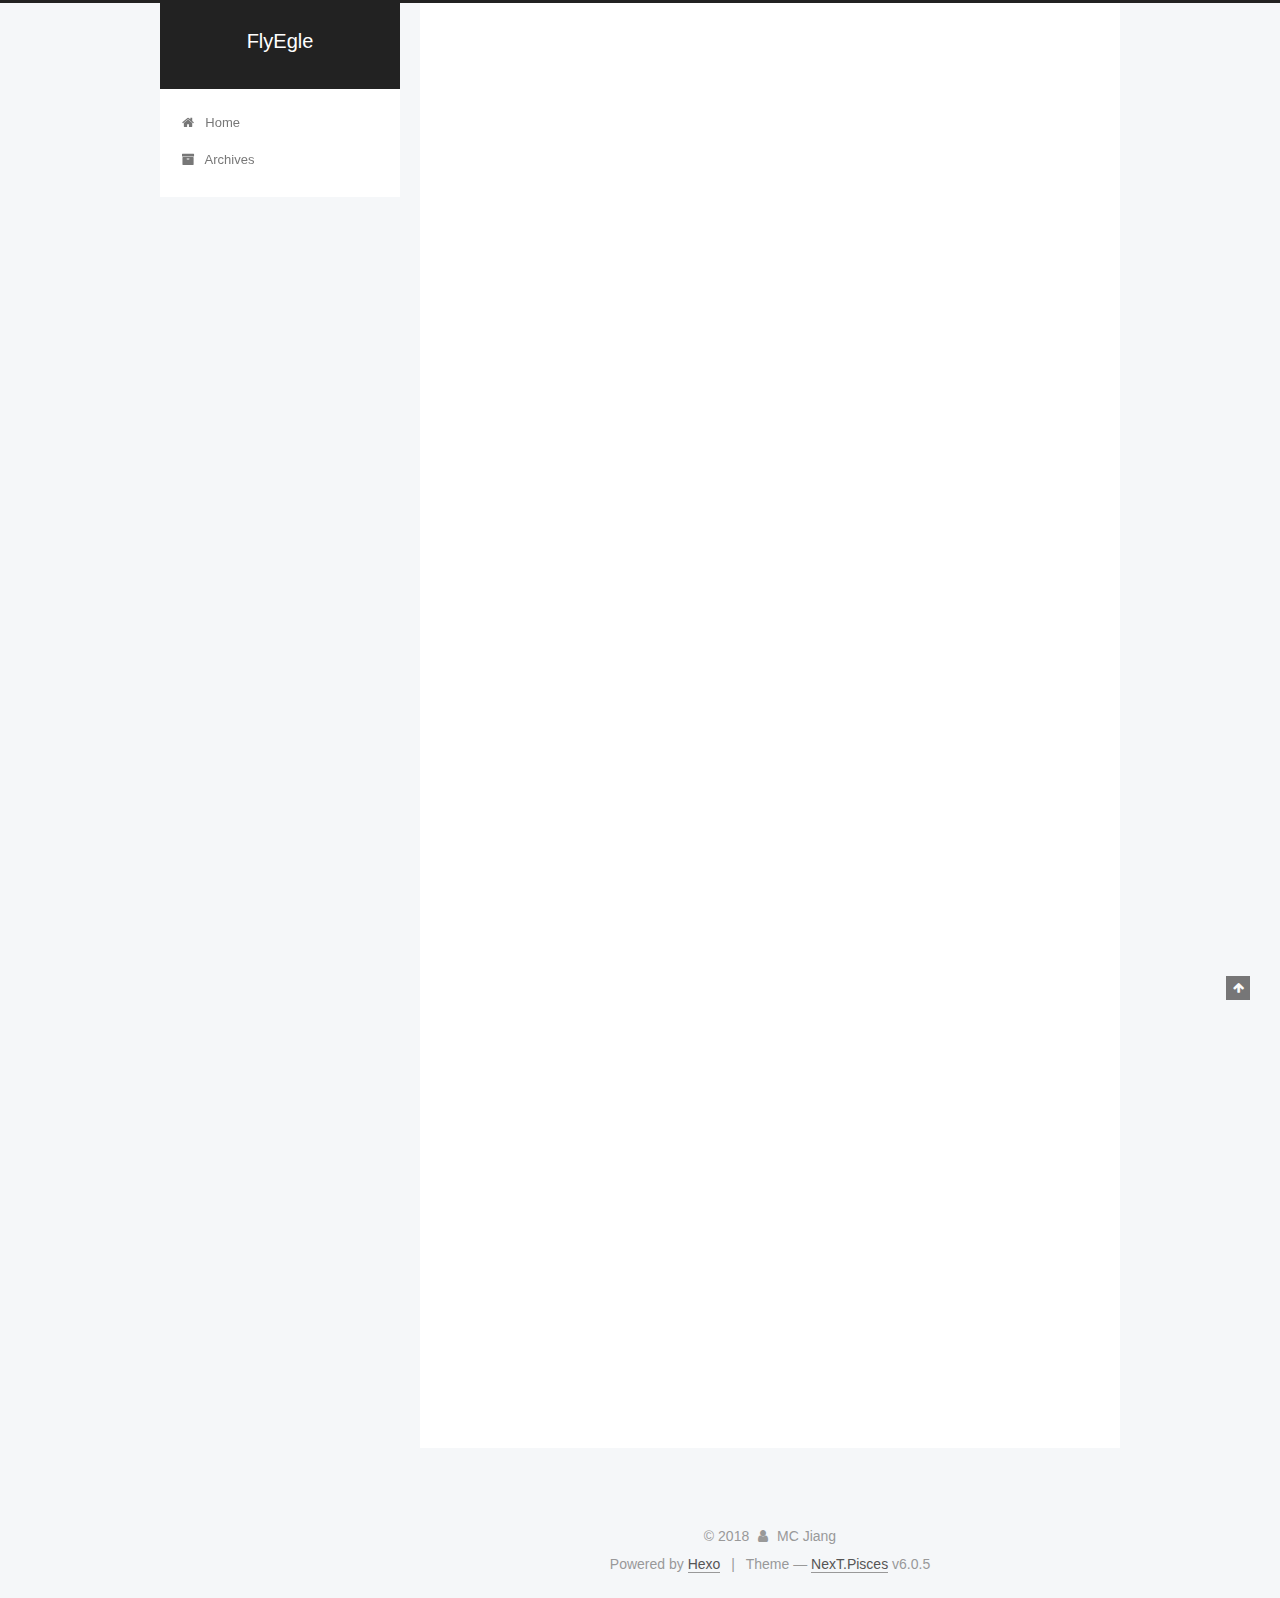
==== commit b555c872: "Site updated: 2018-03-04 09:33:14" ====
--- a/index.html
+++ b/index.html
@@ -5,7 +5,7 @@
   
 
 
-<html class="theme-next pisces use-motion" lang="zh-Hans">
+<html class="theme-next pisces use-motion" lang="zh-cn">
 <head>
   <meta charset="UTF-8"/>
 <meta http-equiv="X-UA-Compatible" content="IE=edge" />
@@ -103,13 +103,16 @@
   <meta name="keywords" content="Hexo, NexT" />
 
 
+<meta name="description" content="人生苦短，python当歌">
 <meta property="og:type" content="website">
-<meta property="og:title" content="一斑窥豹">
+<meta property="og:title" content="FlyEgle">
 <meta property="og:url" content="http://flyegle.com/index.html">
-<meta property="og:site_name" content="一斑窥豹">
-<meta property="og:locale" content="zh-Hans">
+<meta property="og:site_name" content="FlyEgle">
+<meta property="og:description" content="人生苦短，python当歌">
+<meta property="og:locale" content="zh-cn">
 <meta name="twitter:card" content="summary">
-<meta name="twitter:title" content="一斑窥豹">
+<meta name="twitter:title" content="FlyEgle">
+<meta name="twitter:description" content="人生苦短，python当歌">
 
 
 
@@ -125,7 +128,7 @@
     sidebar: "",
   };
 </script>
-  <title>一斑窥豹</title>
+  <title>FlyEgle</title>
   
 
 
@@ -165,7 +168,7 @@
 
 </head>
 
-<body itemscope itemtype="http://schema.org/WebPage" lang="zh-Hans">
+<body itemscope itemtype="http://schema.org/WebPage" lang="zh-cn">
 
   
   
@@ -184,7 +187,7 @@
     <div class="custom-logo-site-title">
       <a href="/"  class="brand" rel="start">
         <span class="logo-line-before"><i></i></span>
-        <span class="site-title">一斑窥豹</span>
+        <span class="site-title">FlyEgle</span>
         <span class="logo-line-after"><i></i></span>
       </a>
     </div>
@@ -270,7 +273,7 @@
     </span>
 
     <span hidden itemprop="publisher" itemscope itemtype="http://schema.org/Organization">
-      <meta itemprop="name" content="一斑窥豹">
+      <meta itemprop="name" content="FlyEgle">
     </span>
 
     
@@ -393,7 +396,7 @@
     </span>
 
     <span hidden itemprop="publisher" itemscope itemtype="http://schema.org/Organization">
-      <meta itemprop="name" content="一斑窥豹">
+      <meta itemprop="name" content="FlyEgle">
     </span>
 
     
@@ -534,7 +537,7 @@
           <div class="site-author motion-element" itemprop="author" itemscope itemtype="http://schema.org/Person">
             
               <p class="site-author-name" itemprop="name">MC Jiang</p>
-              <p class="site-description motion-element" itemprop="description"></p>
+              <p class="site-description motion-element" itemprop="description">人生苦短，python当歌</p>
           </div>
 
           
@@ -562,7 +565,7 @@
             <div class="links-of-author motion-element">
               
                 <span class="links-of-author-item">
-                  <a href="https://github.com/jiangshaoye" target="_blank" title="GitHub"><i class="fa fa-fw fa-globe"></i>GitHub</a>
+                  <a href="https://github.com/FlyEgle" target="_blank" title="GitHub"><i class="fa fa-fw fa-globe"></i>GitHub</a>
                   
                 </span>
               
--- a/css/main.css
+++ b/css/main.css
@@ -1821,7 +1821,7 @@
   width: 4px;
   height: 4px;
   border-radius: 50%;
-  background: #01deb8;
+  background: #f5ffff;
 }
 .links-of-blogroll {
   font-size: 13px;
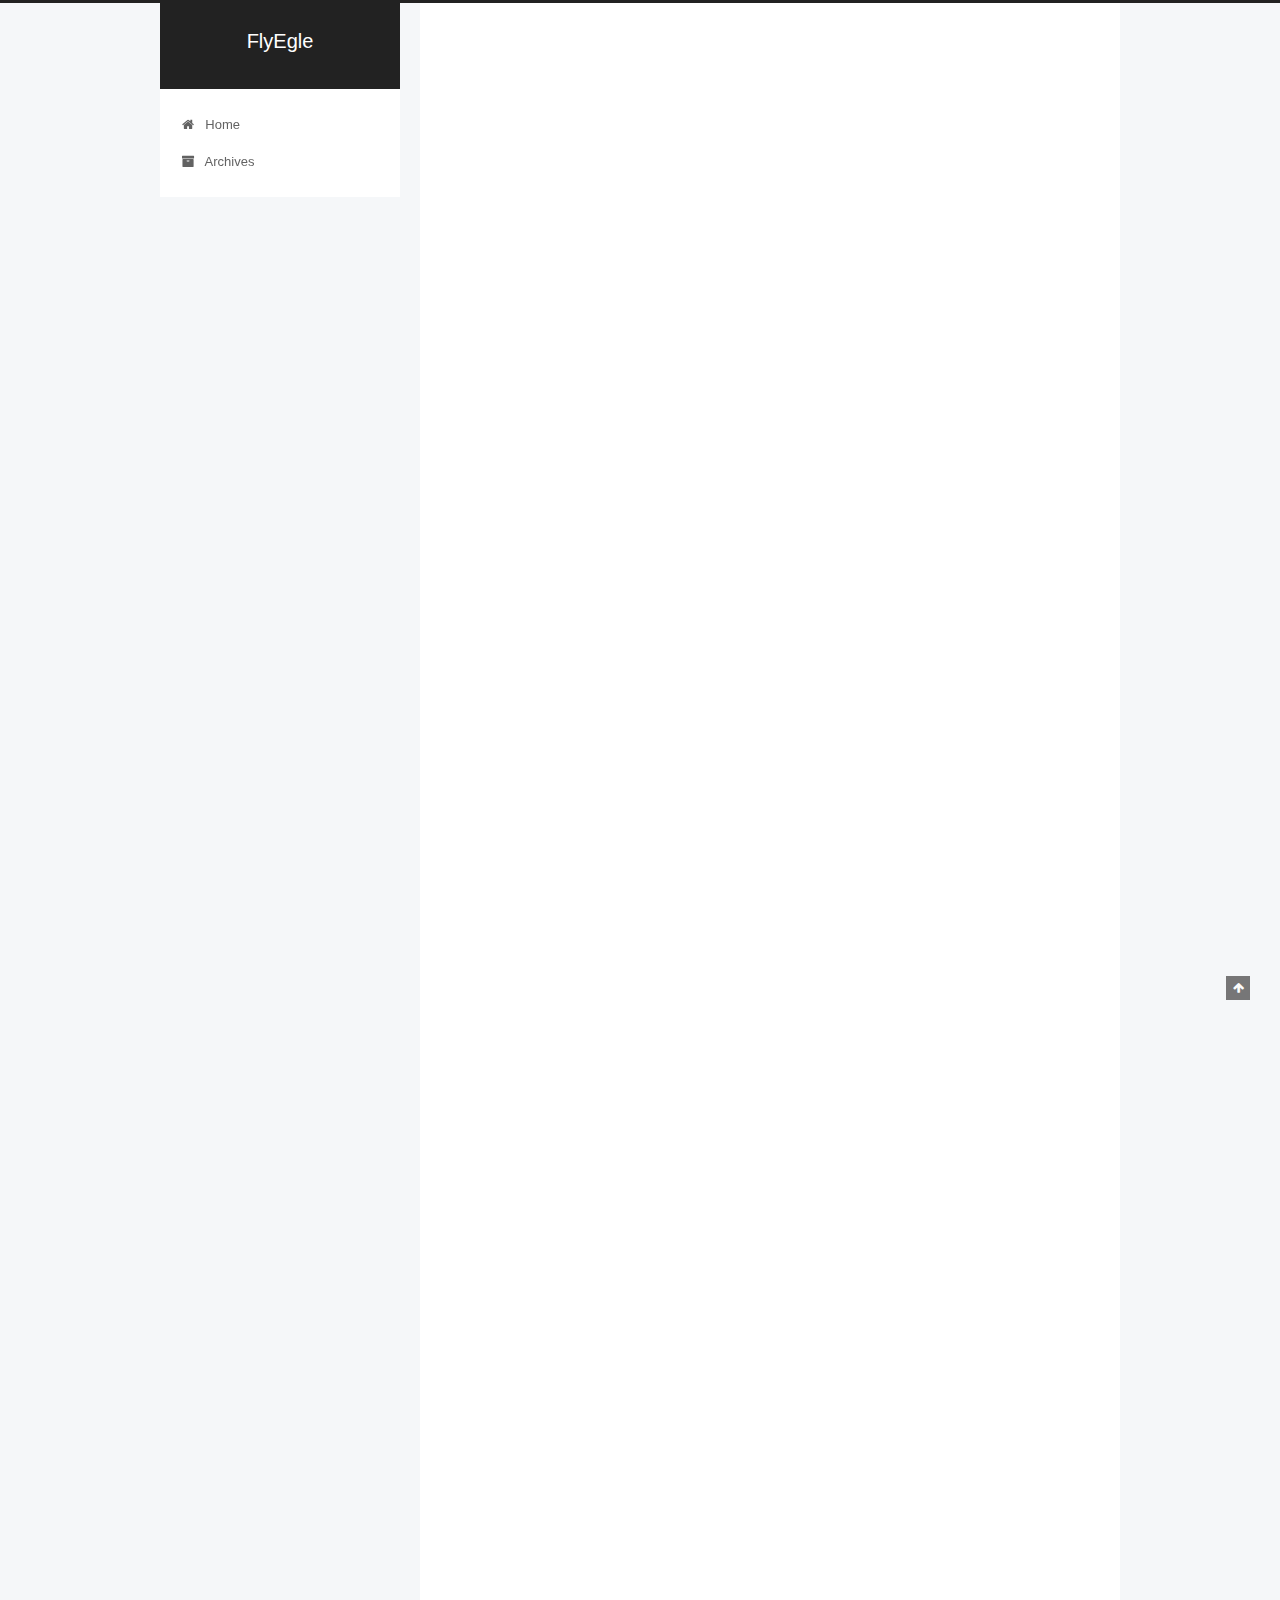
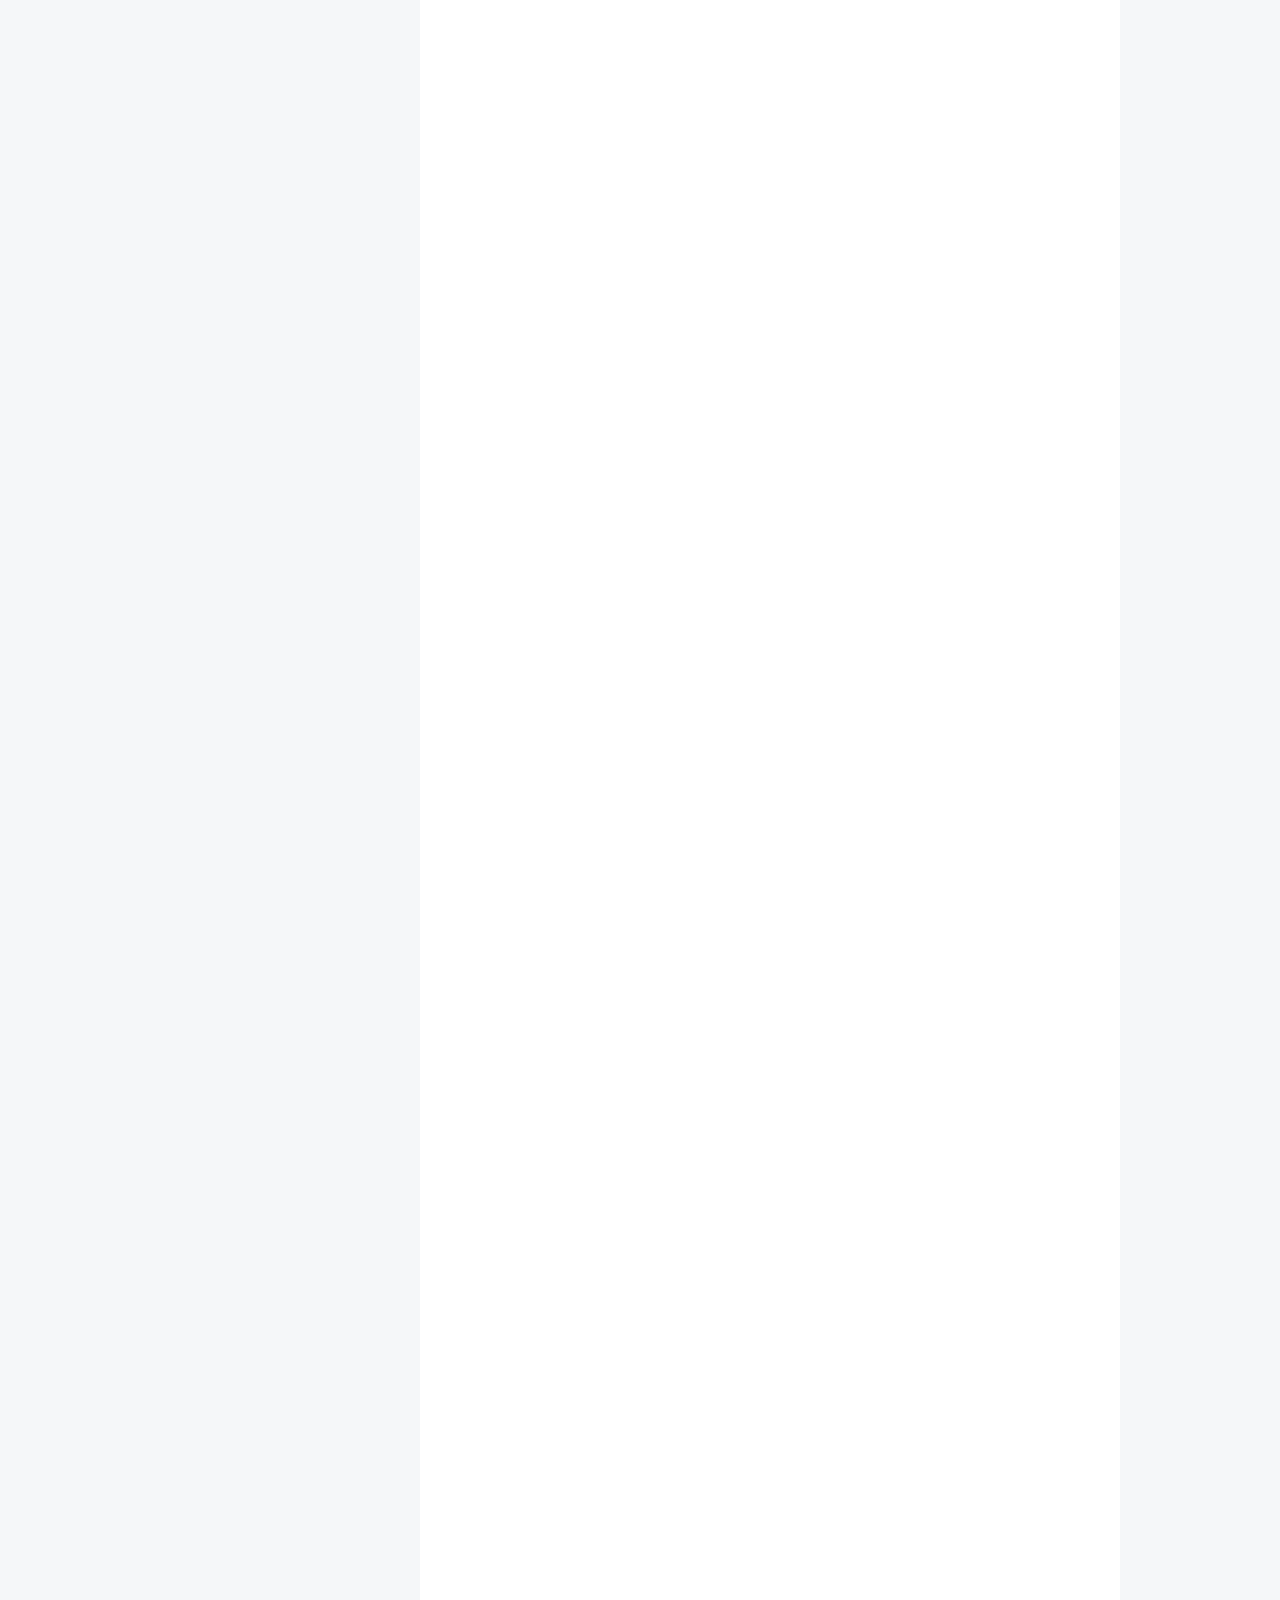
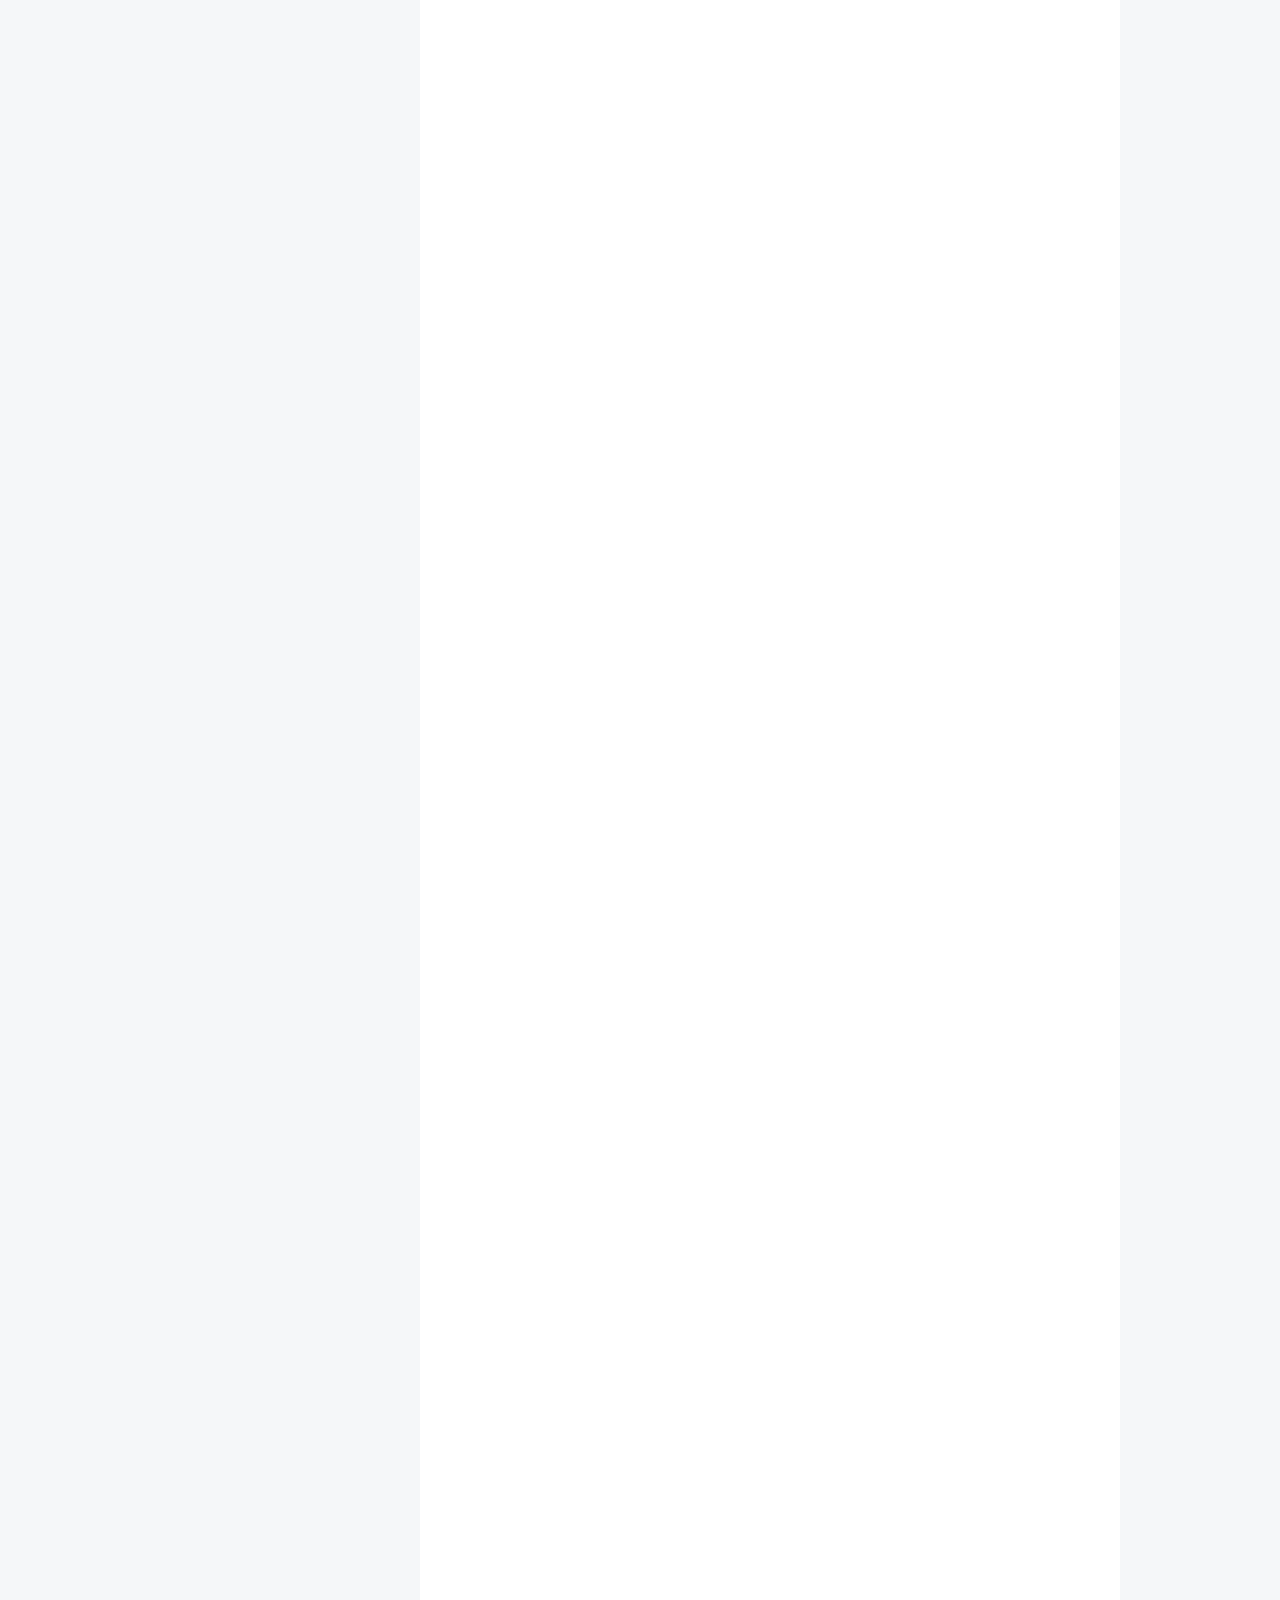
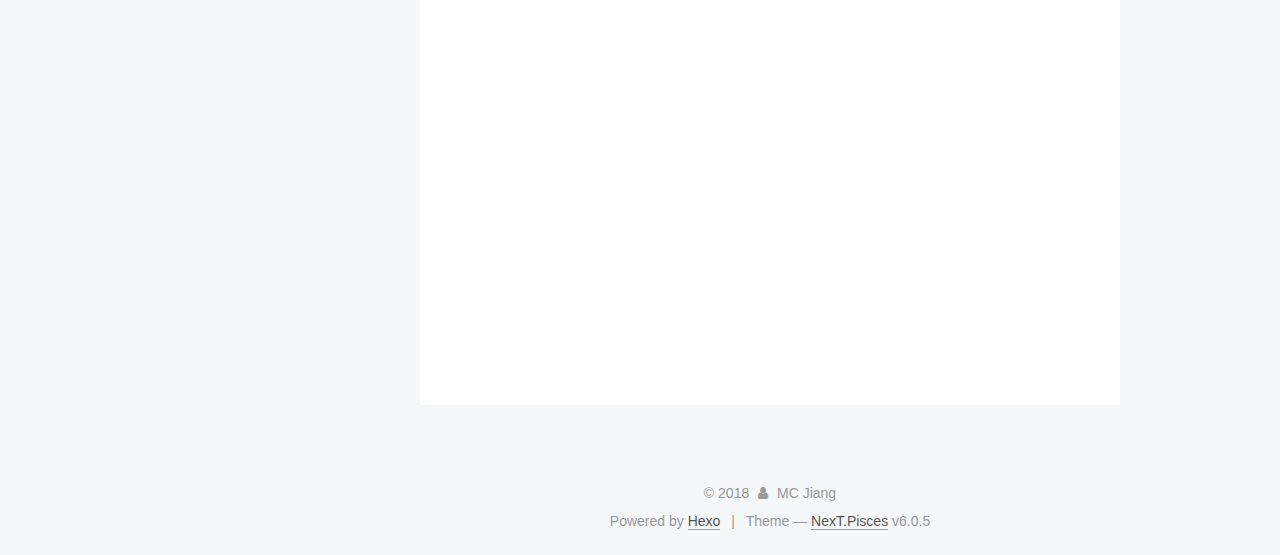
==== commit 7190c501: "Site updated: 2018-03-05 14:55:32" ====
--- a/index.html
+++ b/index.html
@@ -264,6 +264,140 @@
   
   
   <div class="post-block">
+    <link itemprop="mainEntityOfPage" href="http://flyegle.com/2018/03/05/Stacking/">
+
+    <span hidden itemprop="author" itemscope itemtype="http://schema.org/Person">
+      <meta itemprop="name" content="MC Jiang">
+      <meta itemprop="description" content="">
+      <meta itemprop="image" content="/images/avatar.gif">
+    </span>
+
+    <span hidden itemprop="publisher" itemscope itemtype="http://schema.org/Organization">
+      <meta itemprop="name" content="FlyEgle">
+    </span>
+
+    
+      <header class="post-header">
+
+        
+        
+          <h1 class="post-title" itemprop="name headline">
+                
+                <a class="post-title-link" href="/2018/03/05/Stacking/" itemprop="url">集成学习Stacking实现</a></h1>
+        
+
+        <div class="post-meta">
+          <span class="post-time">
+            
+              <span class="post-meta-item-icon">
+                <i class="fa fa-calendar-o"></i>
+              </span>
+              
+                <span class="post-meta-item-text">Posted on</span>
+              
+              <time title="Post created" itemprop="dateCreated datePublished" datetime="2018-03-05T10:46:13+08:00">2018-03-05</time>
+            
+
+            
+            
+
+            
+          </span>
+
+          
+
+          
+            
+          
+
+          
+          
+
+          
+
+          
+
+          
+
+        </div>
+      </header>
+    
+
+    
+    
+    
+    <div class="post-body" itemprop="articleBody">
+
+      
+      
+
+      
+        
+          
+            <p><img src="/images/eagle.jpg" alt="pic"></p>
+<h1 id="Stacking"><a href="#Stacking" class="headerlink" title="Stacking"></a>Stacking</h1><blockquote>
+<font face="Monaco" color="000000" size="3">Stacking在机器学习中是一种常用的集成方法，网上有很多的基础教程。我在这里就不说太多了，按照惯例先开始放一个图。<br><br><img src="/images/stacking.jpg" alt="1"><br><br>这张图刚一开始看可能看到云里雾里的, 如果一开始看不懂，后面的代码也就不会懂了。下面开始简单的介绍Stacking。</font>
+</blockquote>
+<h1 id="简单概述"><a href="#简单概述" class="headerlink" title="简单概述"></a>简单概述</h1><blockquote>
+<font face="Monaco" color="000000" size="3">1.原始的数据集是Data, 按照一定的比例划分为Train和Test。可以用<code>sklearn.model_selection.KFold</code>或者<code>sklearn.model_selection.train_test_split</code>来分割。<br><br>2.Training Datas用KFold来做交叉验证，减少模型的过拟合程度。在这里，模型的预测分成两部分：<br><code>第一部分是model-&gt;Training</code><br><code>第二部分是model-&gt;Testing</code><br><br>对于第一部分来说每一折验证会产生一个子模型，预测得到的结果是总体数据的1/k所以，k折以后得到的predict要加起来变成一列新的训练数据就是New feature。<br><br>对于第二部分来说每一个子模型对Test Data做predict，得到的结果最后做一个mean处理，得到一列新的测试数据就是Predictions。<br><br>3.训练的数据和测试的数据有了，下面就是要把新的数据放入新的模型中进行预测了，得到的就是想要的predict！！<br></font>
+</blockquote>
+<h1 id="Python实现"><a href="#Python实现" class="headerlink" title="Python实现"></a>Python实现</h1><blockquote>
+<font face="Monaco" color="000000" size="3">这里我用的是kfold交叉验证, 基本模型用了RandomForest, XGBoost, GBDT。高层模型用了XGBoost<br></font>
+</blockquote>
+<figure class="highlight plain"><table><tr><td class="gutter"><pre><span class="line">1</span><br><span class="line">2</span><br><span class="line">3</span><br><span class="line">4</span><br><span class="line">5</span><br><span class="line">6</span><br><span class="line">7</span><br><span class="line">8</span><br><span class="line">9</span><br><span class="line">10</span><br><span class="line">11</span><br><span class="line">12</span><br><span class="line">13</span><br><span class="line">14</span><br><span class="line">15</span><br><span class="line">16</span><br><span class="line">17</span><br><span class="line">18</span><br><span class="line">19</span><br><span class="line">20</span><br><span class="line">21</span><br><span class="line">22</span><br><span class="line">23</span><br><span class="line">24</span><br><span class="line">25</span><br><span class="line">26</span><br><span class="line">27</span><br><span class="line">28</span><br><span class="line">29</span><br><span class="line">30</span><br><span class="line">31</span><br><span class="line">32</span><br><span class="line">33</span><br><span class="line">34</span><br><span class="line">35</span><br><span class="line">36</span><br><span class="line">37</span><br><span class="line">38</span><br><span class="line">39</span><br><span class="line">40</span><br><span class="line">41</span><br><span class="line">42</span><br><span class="line">43</span><br><span class="line">44</span><br><span class="line">45</span><br><span class="line">46</span><br><span class="line">47</span><br><span class="line">48</span><br><span class="line">49</span><br><span class="line">50</span><br><span class="line">51</span><br><span class="line">52</span><br><span class="line">53</span><br><span class="line">54</span><br><span class="line">55</span><br><span class="line">56</span><br><span class="line">57</span><br><span class="line">58</span><br><span class="line">59</span><br><span class="line">60</span><br><span class="line">61</span><br><span class="line">62</span><br><span class="line">63</span><br><span class="line">64</span><br><span class="line">65</span><br><span class="line">66</span><br><span class="line">67</span><br><span class="line">68</span><br><span class="line">69</span><br><span class="line">70</span><br><span class="line">71</span><br><span class="line">72</span><br><span class="line">73</span><br><span class="line">74</span><br><span class="line">75</span><br><span class="line">76</span><br><span class="line">77</span><br><span class="line">78</span><br><span class="line">79</span><br><span class="line">80</span><br><span class="line">81</span><br><span class="line">82</span><br><span class="line">83</span><br><span class="line">84</span><br><span class="line">85</span><br></pre></td><td class="code"><pre><span class="line"></span><br><span class="line">class Stacking(object):</span><br><span class="line">    &quot;&quot;&quot;</span><br><span class="line">    用stacking先对数据集进行划分</span><br><span class="line">    Train: (X_train, Y_train)</span><br><span class="line">    Test: (X_test, Y_test)</span><br><span class="line"></span><br><span class="line">    stacking_of_kfold:</span><br><span class="line">    函数说明 ：输入的是模型，数据，折数</span><br><span class="line">    函数返回 ：经过一个模型stacking后的Train，Test</span><br><span class="line">    &quot;&quot;&quot;</span><br><span class="line"></span><br><span class="line">    def __init__(self):</span><br><span class="line">        pass</span><br><span class="line"></span><br><span class="line">    # 定义stacking模型通用函数，默认参数kfold为5折，clf是分类器或者回归器</span><br><span class="line">    def stacking_of_kfold(self, clf, x_train, x_test, y_train, n_fold=5):</span><br><span class="line">        &quot;&quot;&quot;</span><br><span class="line">        :param clf: model</span><br><span class="line">        :param x_train: training feature data</span><br><span class="line">        :param x_test: testing feature data</span><br><span class="line">        :param y_train: training target data</span><br><span class="line">        :param n_fold: k-fold&apos;s k default is 5</span><br><span class="line">        :return: Train, Test</span><br><span class="line">        &quot;&quot;&quot;</span><br><span class="line"></span><br><span class="line">        kf = KFold(n_splits=n_fold, shuffle=False, random_state=2018)</span><br><span class="line">        pred_of_train = []  # predict of the kfold train</span><br><span class="line">        pred_of_test = np.zeros((x_test.shape[0], 5))  # predict of the kfold test</span><br><span class="line"></span><br><span class="line">        for index, (train_index, test_index) in enumerate(kf.split(x_train)):</span><br><span class="line">            x_train_data, x_test_data = x_train[train_index], x_train[test_index]</span><br><span class="line">            y_train_data = y_train[train_index]</span><br><span class="line">            clf.fit(x_train_data, y_train_data)</span><br><span class="line">            pred_train = clf.predict(x_test_data)</span><br><span class="line">            pred_of_train.extend(pred_train)</span><br><span class="line"></span><br><span class="line">            pred_of_test[:, index] = clf.predict(x_test)</span><br><span class="line"></span><br><span class="line">        pred_of_train = np.array(pred_of_train).transpose()  # dtype:ndarray, shape:(16798, )</span><br><span class="line">        pred_of_test = pred_of_test.mean(axis=1)  # dtype:ndarray, shape: (4200, )</span><br><span class="line"></span><br><span class="line">        return pred_of_train, pred_of_test</span><br><span class="line"></span><br><span class="line">    # 定义多个model的stacking</span><br><span class="line">    def multimodel_stacking(self, model, x_train, x_test, y_train, n=3):</span><br><span class="line">        &quot;&quot;&quot;</span><br><span class="line">        :param model:  xgb, rf and so on</span><br><span class="line">        :param x_train: training feature data</span><br><span class="line">        :param x_test: testing feature data</span><br><span class="line">        :param y_train: training target data</span><br><span class="line">        :param n: model number</span><br><span class="line">        :return: final Train, Test</span><br><span class="line">        &quot;&quot;&quot;</span><br><span class="line">        shape_train = x_train.shape[0]</span><br><span class="line">        shape_test = x_test.shape[0]</span><br><span class="line"></span><br><span class="line">        data_train = np.zeros((shape_train, n))  # shape: (16798, 2)</span><br><span class="line">        data_test = np.zeros((shape_test, n))  # shape: (4200, 2)</span><br><span class="line"></span><br><span class="line">        for index in range(n):</span><br><span class="line">            data_train[:, index], data_test[:, index] = self.stacking_of_kfold(model[index], x_train, x_test, y_train)</span><br><span class="line"></span><br><span class="line">        return data_train, data_test</span><br><span class="line"></span><br><span class="line">    # Final model predict</span><br><span class="line">    def stacking_finalmodel_predict(self, clf, x_train, x_test, y_train):</span><br><span class="line">        &quot;&quot;&quot;</span><br><span class="line">        :param clf: final model</span><br><span class="line">        :param x_train: training feature data</span><br><span class="line">        :param x_test: testing feature data</span><br><span class="line">        :param y_train: training target data</span><br><span class="line">        :return: final predict</span><br><span class="line">        &quot;&quot;&quot;</span><br><span class="line">        model1 = xgb.XGBRegressor(learning_rate=0.1, n_estimators=100, max_depth=5, subsample=0.7, colsample_bytree=0.7,</span><br><span class="line">                                 objective=&apos;reg:linear&apos;, nthread=4, seed=2018)</span><br><span class="line">        model2 = RandomForestRegressor(n_estimators=100, oob_score=True, random_state=2018)</span><br><span class="line">        model3 = GradientBoostingRegressor(n_estimators=100, learning_rate=0.1, subsample=0.7, loss=&apos;huber&apos;, alpha=0.9)</span><br><span class="line">        model = [model1, model2, model3]</span><br><span class="line"></span><br><span class="line">        data_train, data_test = self.multimodel_stacking(model, x_train, x_test, y_train)</span><br><span class="line"></span><br><span class="line">        clf.fit(data_train, y_train)</span><br><span class="line">        final_predict = clf.predict(data_test)</span><br><span class="line">        return final_predict</span><br></pre></td></tr></table></figure>
+
+          
+        
+      
+    </div>
+
+    
+
+    
+    
+    
+
+    
+
+    
+
+    
+
+    <footer class="post-footer">
+      
+
+      
+
+      
+
+      
+      
+        <div class="post-eof"></div>
+      
+    </footer>
+  </div>
+  
+  
+  
+  </article>
+
+
+    
+      
+
+  
+
+  
+  
+  
+
+  
+
+  <article class="post post-type-normal" itemscope itemtype="http://schema.org/Article">
+  
+  
+  
+  <div class="post-block">
     <link itemprop="mainEntityOfPage" href="http://flyegle.com/2018/03/03/first/">
 
     <span hidden itemprop="author" itemscope itemtype="http://schema.org/Person">
@@ -547,7 +681,7 @@
                 
                   <a href="/archives/">
                 
-                    <span class="site-state-item-count">2</span>
+                    <span class="site-state-item-count">3</span>
                     <span class="site-state-item-name">posts</span>
                   </a>
                 </div>
@@ -556,6 +690,19 @@
               
 
               
+                
+                
+                <div class="site-state-item site-state-tags">
+                  
+                    
+                    
+                      
+                    
+                    <span class="site-state-item-count">1</span>
+                    <span class="site-state-item-name">tags</span>
+                  
+                </div>
+              
             </nav>
           
 
@@ -566,11 +713,6 @@
               
                 <span class="links-of-author-item">
                   <a href="https://github.com/FlyEgle" target="_blank" title="GitHub"><i class="fa fa-fw fa-globe"></i>GitHub</a>
-                  
-                </span>
-              
-                <span class="links-of-author-item">
-                  <a href="13246876815@163.com" target="_blank" title="Email"><i class="fa fa-fw fa-globe"></i>Email</a>
                   
                 </span>
               
--- a/css/main.css
+++ b/css/main.css
@@ -1821,7 +1821,7 @@
   width: 4px;
   height: 4px;
   border-radius: 50%;
-  background: #f5ffff;
+  background: #fff5ff;
 }
 .links-of-blogroll {
   font-size: 13px;
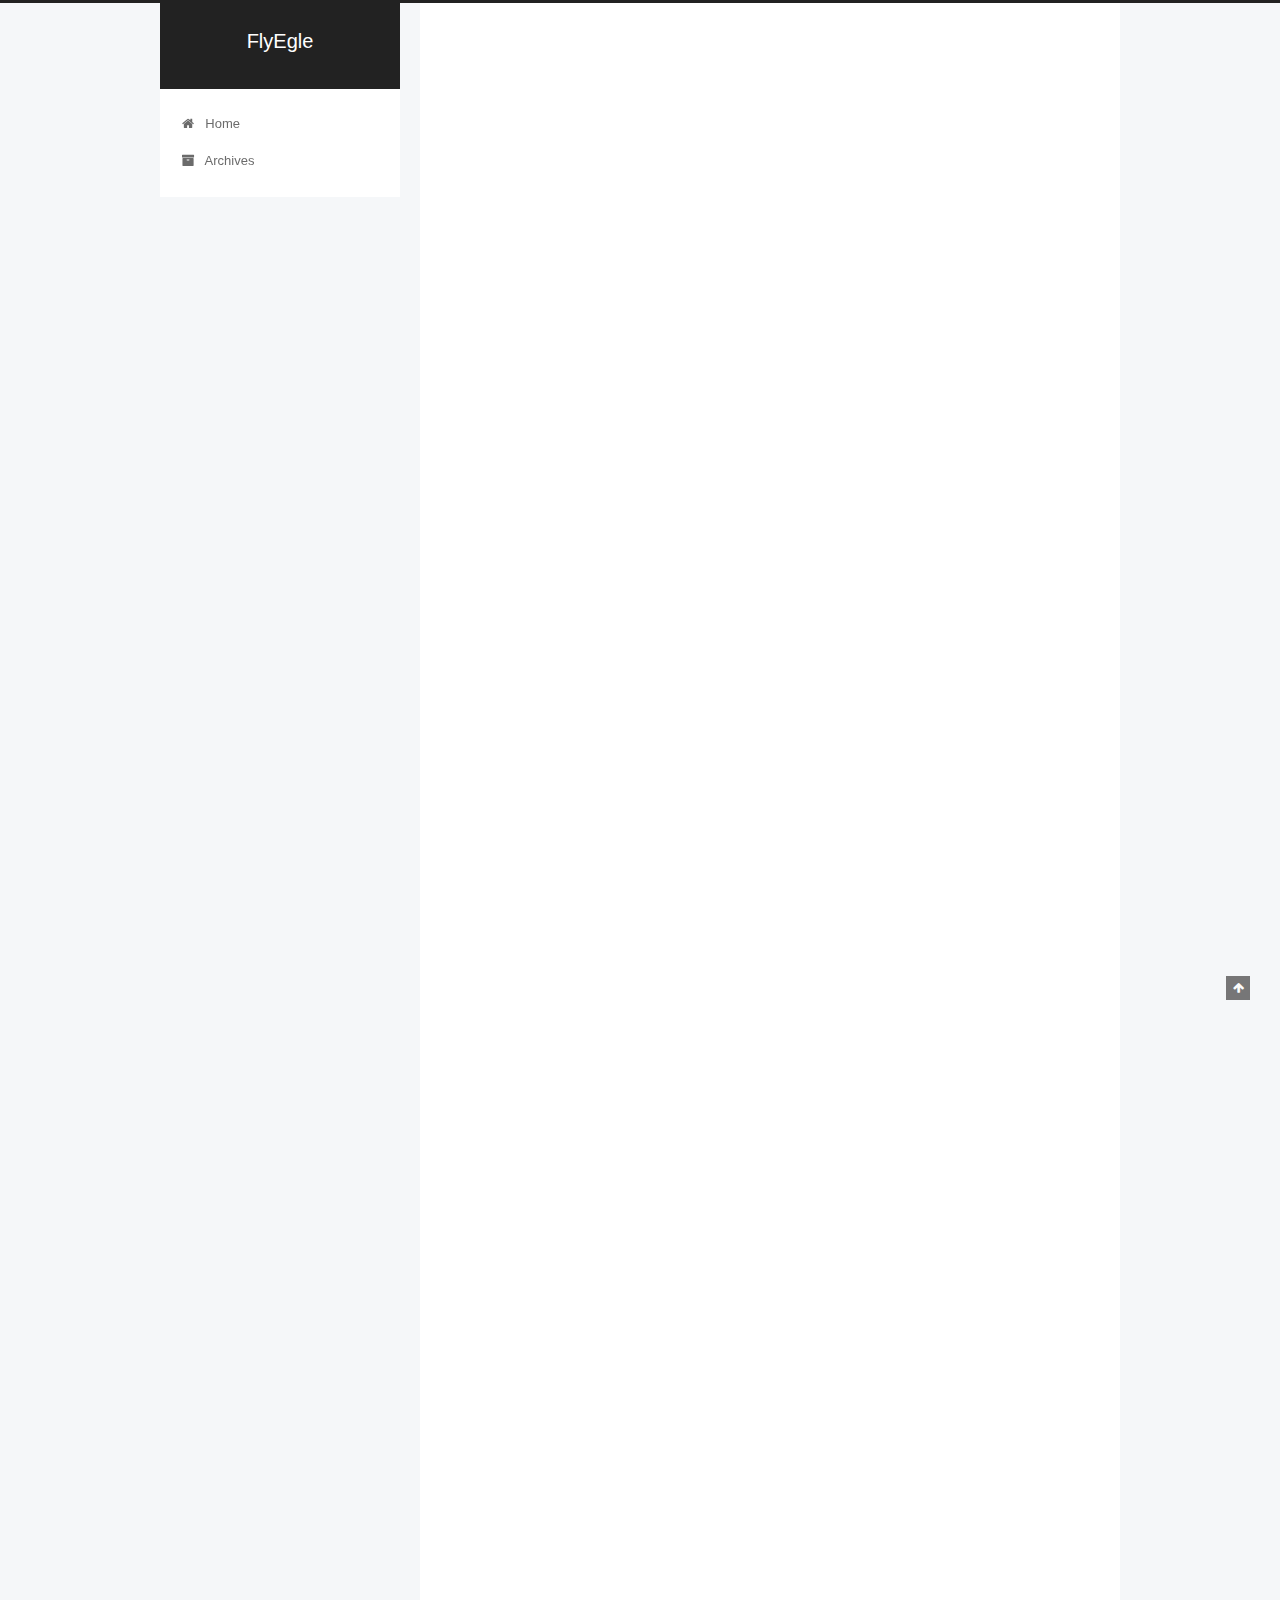
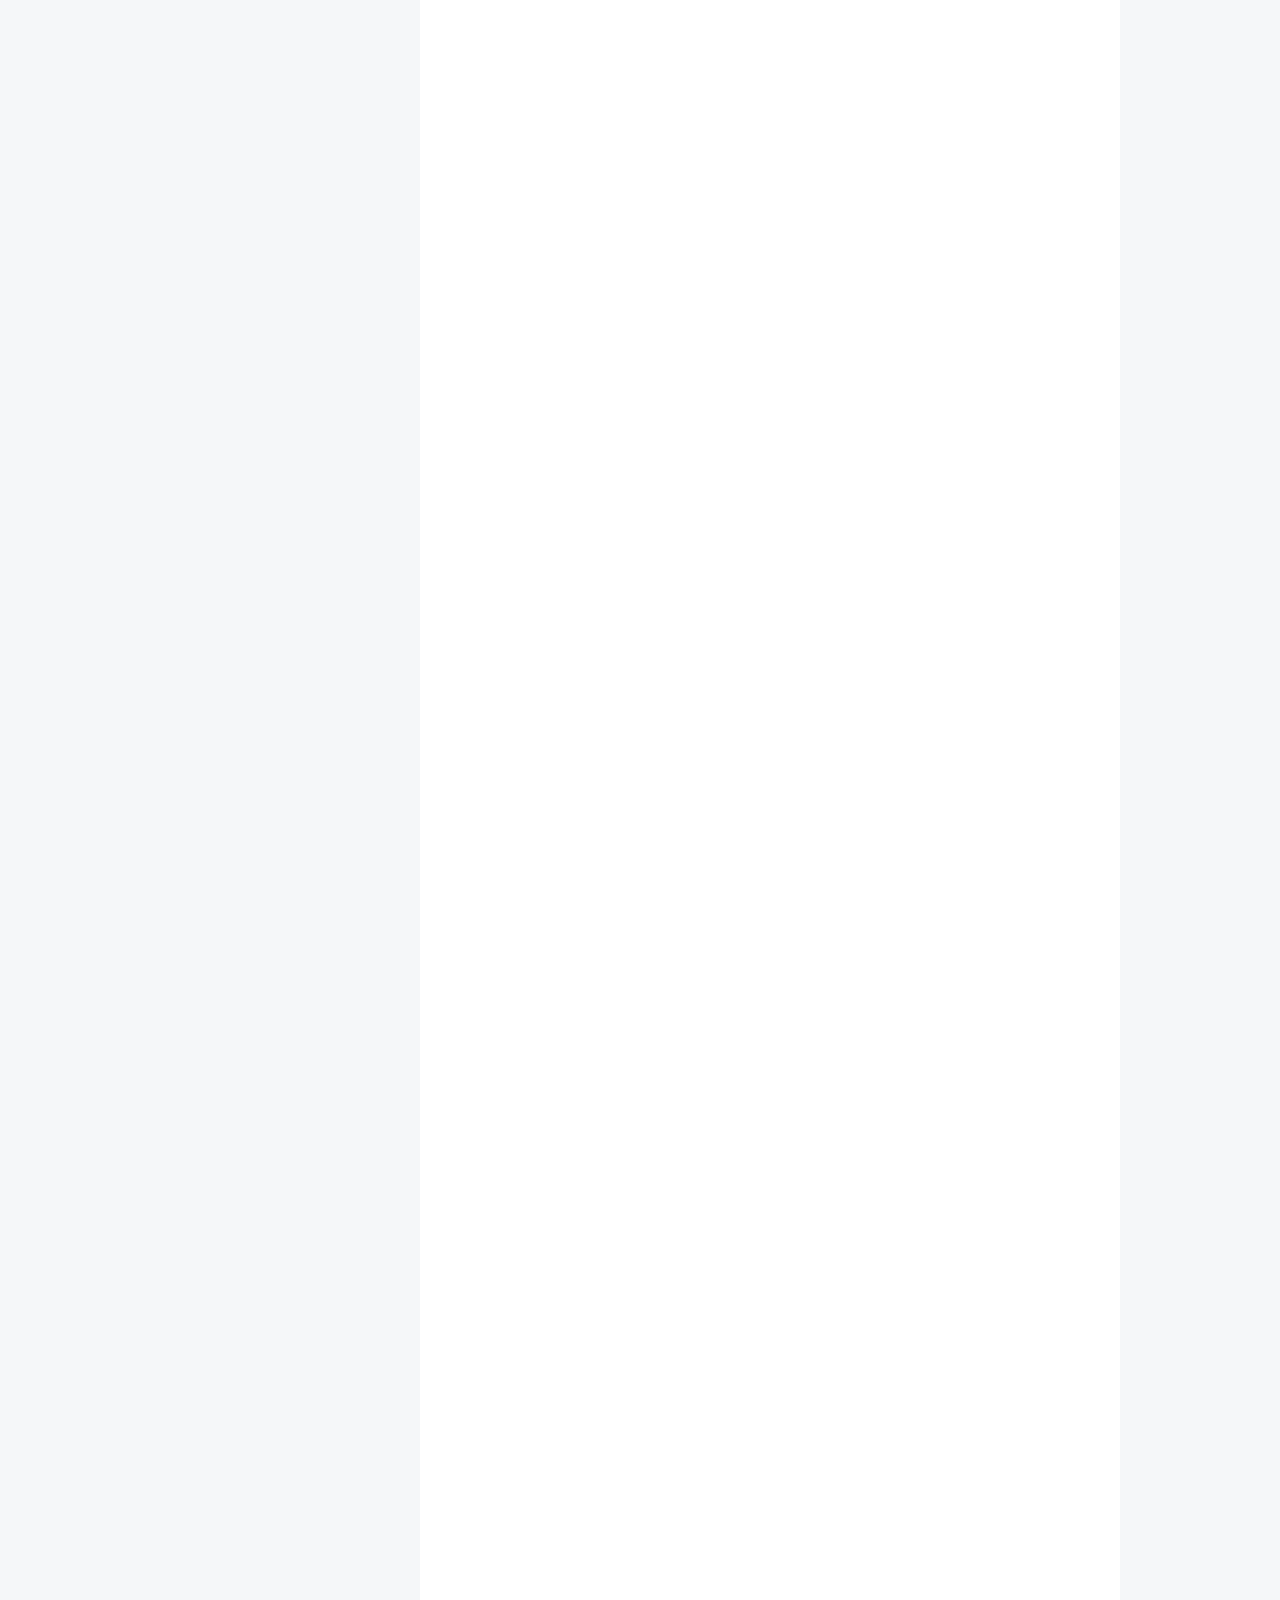
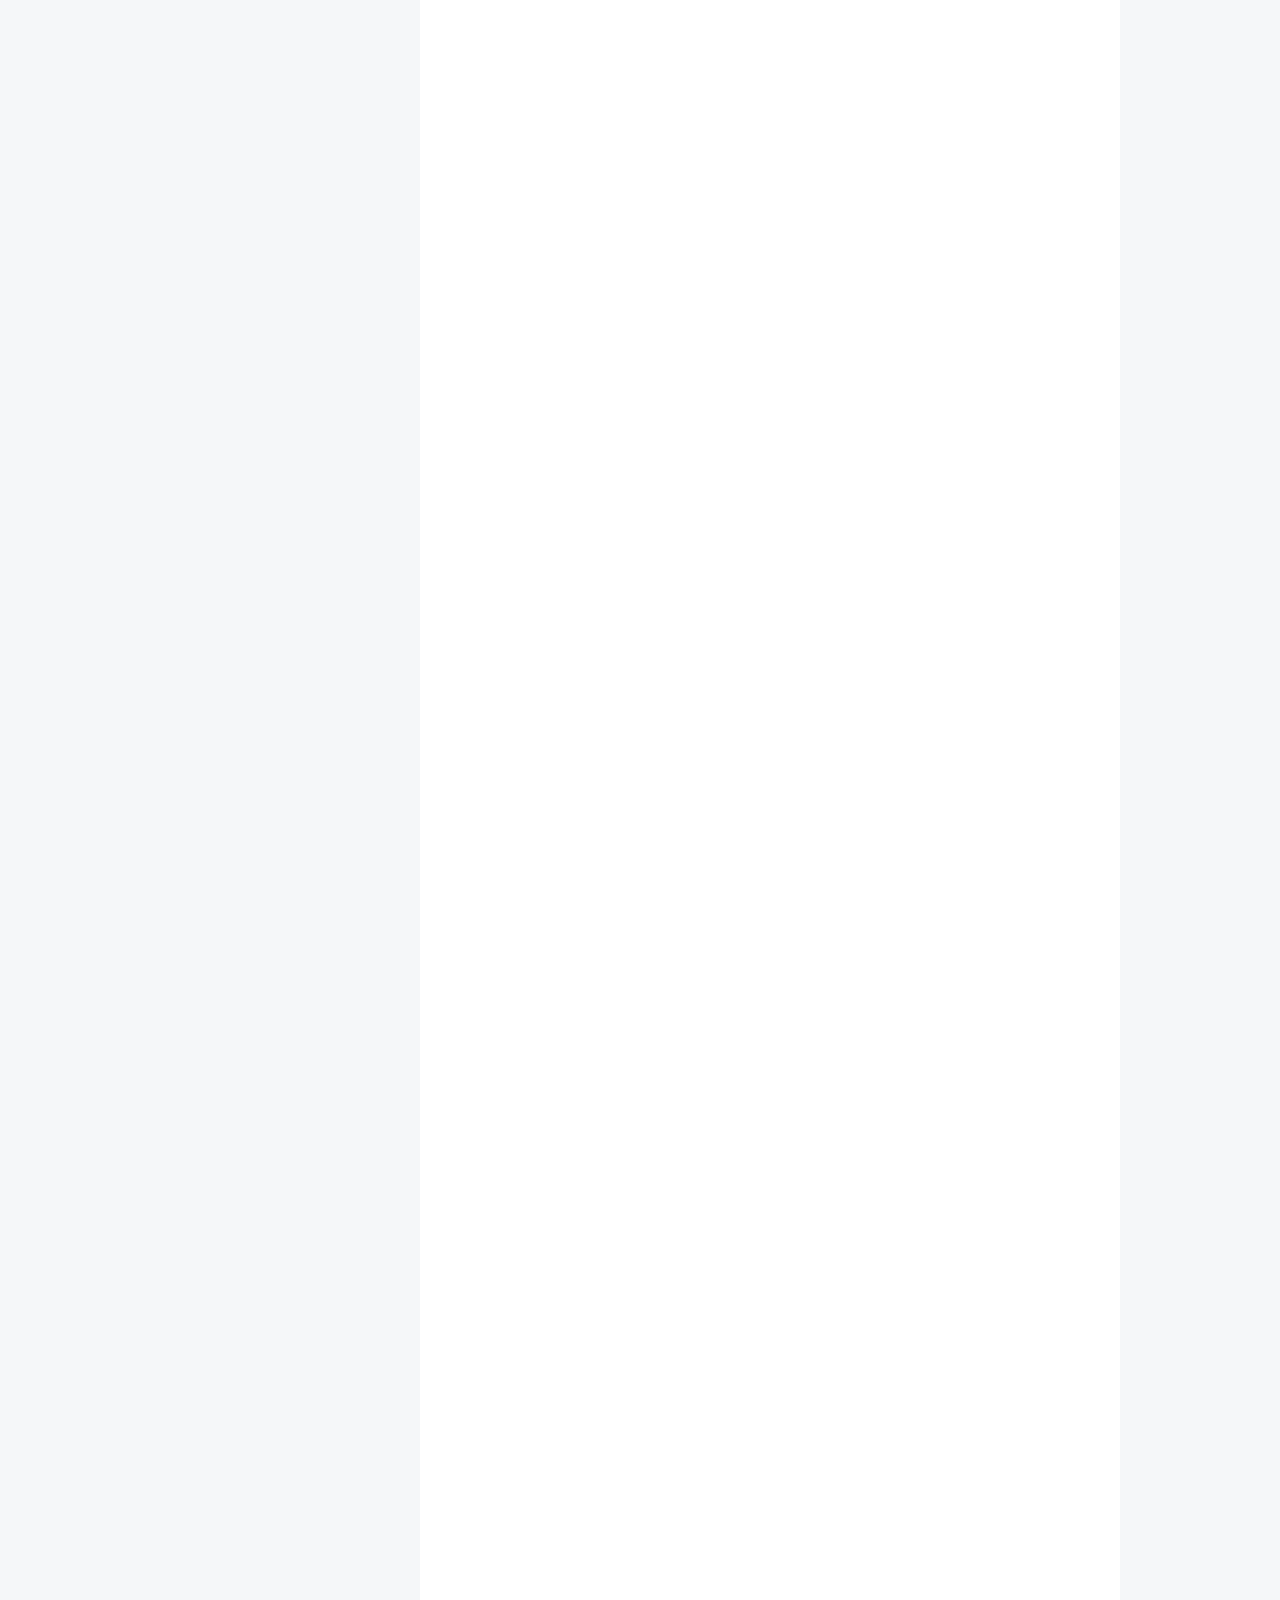
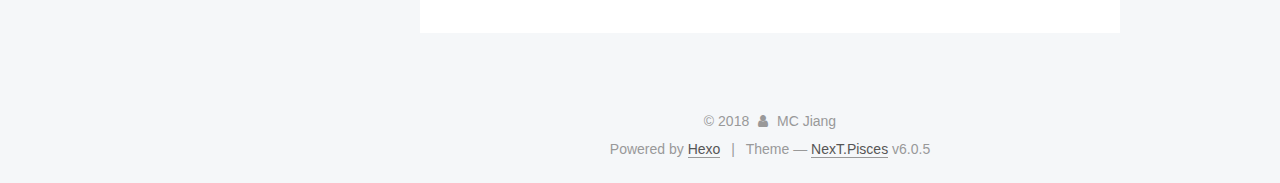
==== commit f00083ff: "Site updated: 2018-03-05 14:58:06" ====
--- a/index.html
+++ b/index.html
@@ -334,7 +334,7 @@
       
         
           
-            <p><img src="/images/eagle.jpg" alt="pic"></p>
+            
 <h1 id="Stacking"><a href="#Stacking" class="headerlink" title="Stacking"></a>Stacking</h1><blockquote>
 <font face="Monaco" color="000000" size="3">Stacking在机器学习中是一种常用的集成方法，网上有很多的基础教程。我在这里就不说太多了，按照惯例先开始放一个图。<br><br><img src="/images/stacking.jpg" alt="1"><br><br>这张图刚一开始看可能看到云里雾里的, 如果一开始看不懂，后面的代码也就不会懂了。下面开始简单的介绍Stacking。</font>
 </blockquote>
--- a/css/main.css
+++ b/css/main.css
@@ -1821,7 +1821,7 @@
   width: 4px;
   height: 4px;
   border-radius: 50%;
-  background: #fff5ff;
+  background: #c1fbff;
 }
 .links-of-blogroll {
   font-size: 13px;
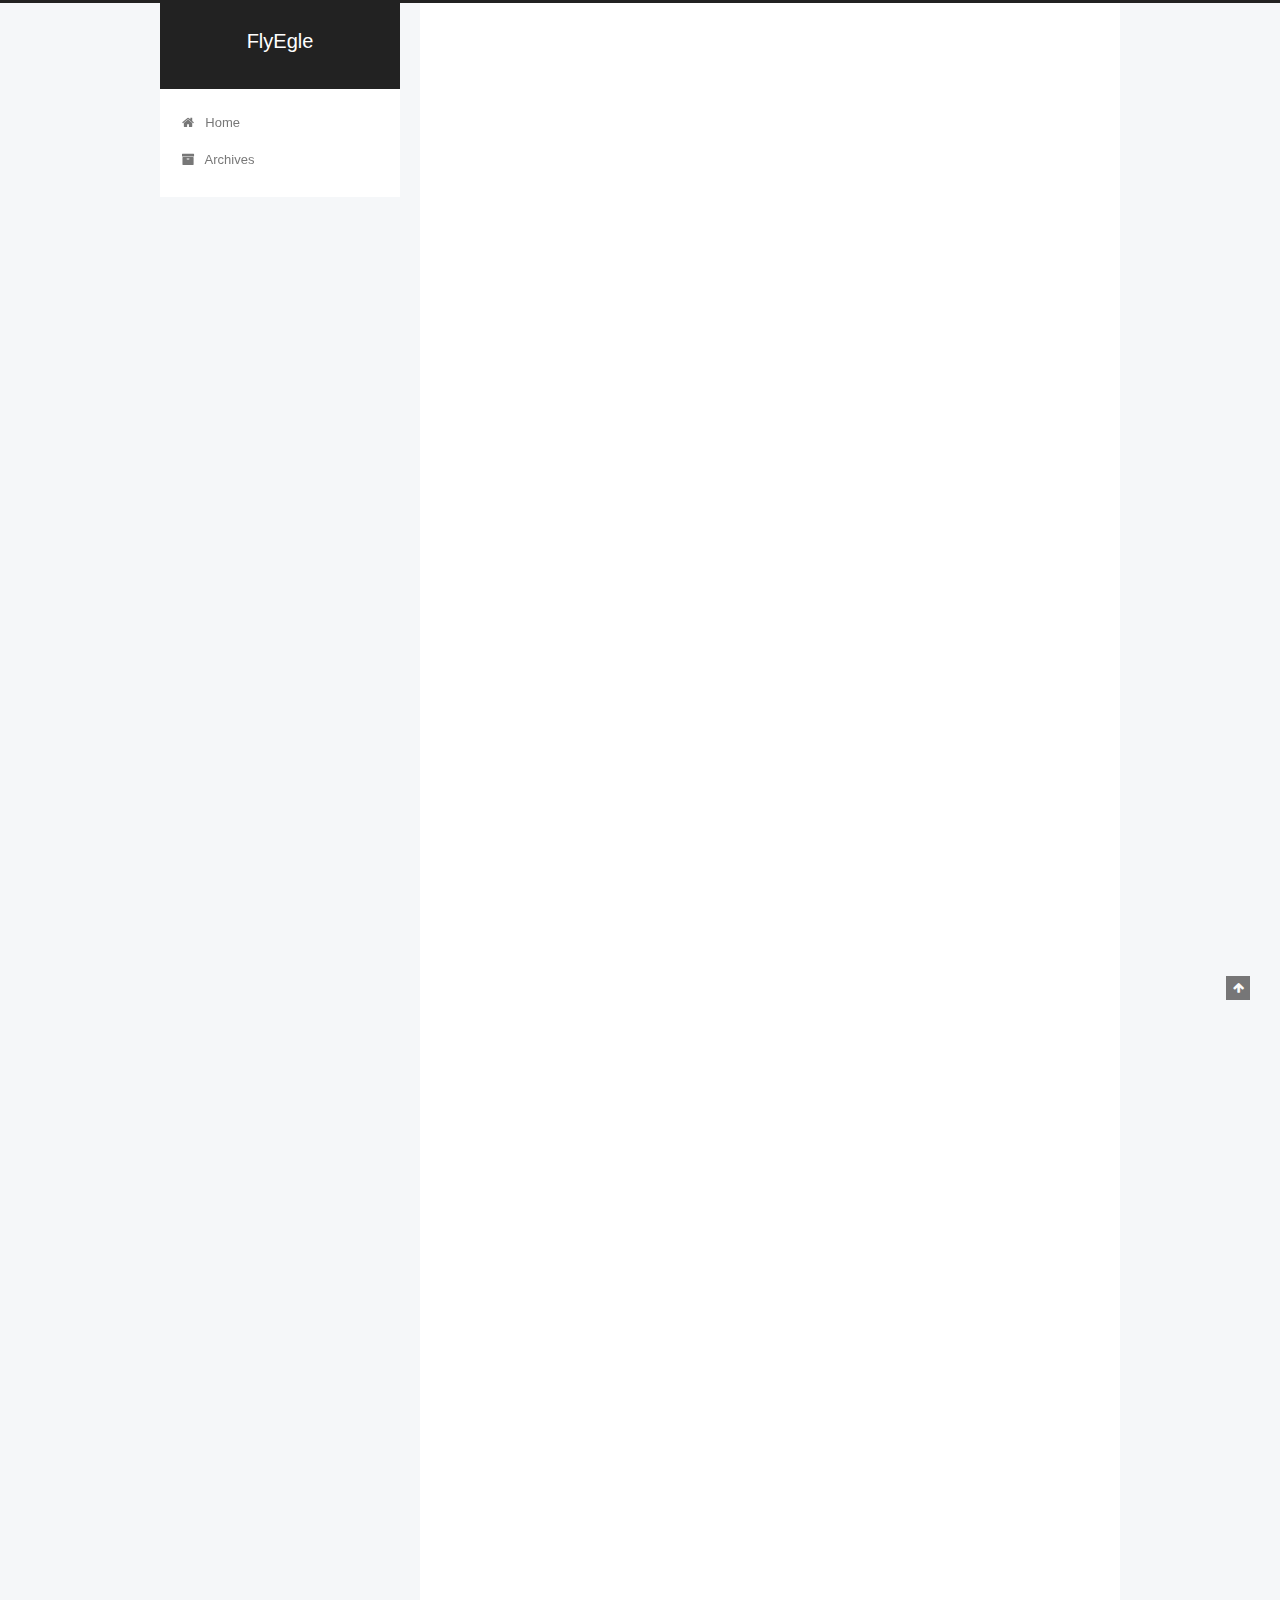
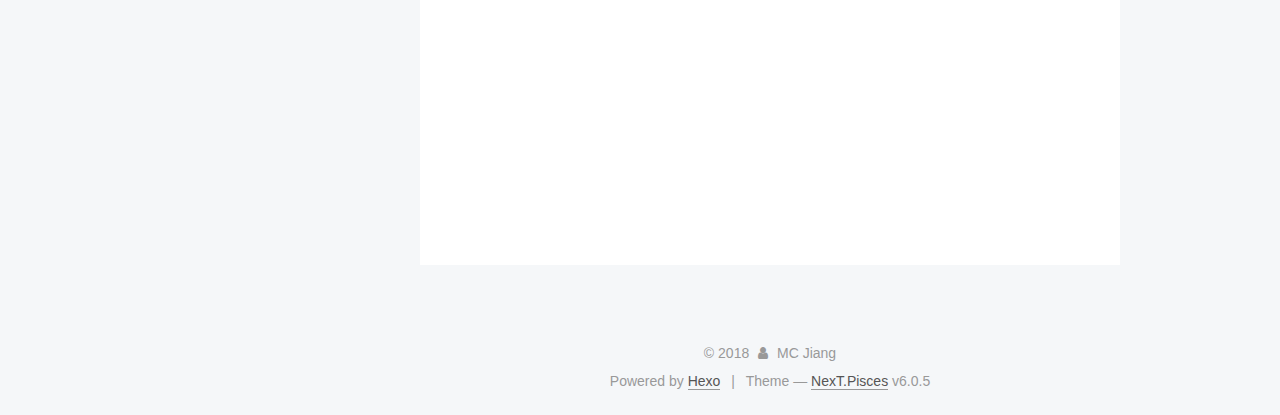
==== commit 6b17c4b7: "Site updated: 2018-03-05 15:02:31" ====
--- a/index.html
+++ b/index.html
@@ -336,16 +336,7 @@
           
             
 <h1 id="Stacking"><a href="#Stacking" class="headerlink" title="Stacking"></a>Stacking</h1><blockquote>
-<font face="Monaco" color="000000" size="3">Stacking在机器学习中是一种常用的集成方法，网上有很多的基础教程。我在这里就不说太多了，按照惯例先开始放一个图。<br><br><img src="/images/stacking.jpg" alt="1"><br><br>这张图刚一开始看可能看到云里雾里的, 如果一开始看不懂，后面的代码也就不会懂了。下面开始简单的介绍Stacking。</font>
-</blockquote>
-<h1 id="简单概述"><a href="#简单概述" class="headerlink" title="简单概述"></a>简单概述</h1><blockquote>
-<font face="Monaco" color="000000" size="3">1.原始的数据集是Data, 按照一定的比例划分为Train和Test。可以用<code>sklearn.model_selection.KFold</code>或者<code>sklearn.model_selection.train_test_split</code>来分割。<br><br>2.Training Datas用KFold来做交叉验证，减少模型的过拟合程度。在这里，模型的预测分成两部分：<br><code>第一部分是model-&gt;Training</code><br><code>第二部分是model-&gt;Testing</code><br><br>对于第一部分来说每一折验证会产生一个子模型，预测得到的结果是总体数据的1/k所以，k折以后得到的predict要加起来变成一列新的训练数据就是New feature。<br><br>对于第二部分来说每一个子模型对Test Data做predict，得到的结果最后做一个mean处理，得到一列新的测试数据就是Predictions。<br><br>3.训练的数据和测试的数据有了，下面就是要把新的数据放入新的模型中进行预测了，得到的就是想要的predict！！<br></font>
-</blockquote>
-<h1 id="Python实现"><a href="#Python实现" class="headerlink" title="Python实现"></a>Python实现</h1><blockquote>
-<font face="Monaco" color="000000" size="3">这里我用的是kfold交叉验证, 基本模型用了RandomForest, XGBoost, GBDT。高层模型用了XGBoost<br></font>
-</blockquote>
-<figure class="highlight plain"><table><tr><td class="gutter"><pre><span class="line">1</span><br><span class="line">2</span><br><span class="line">3</span><br><span class="line">4</span><br><span class="line">5</span><br><span class="line">6</span><br><span class="line">7</span><br><span class="line">8</span><br><span class="line">9</span><br><span class="line">10</span><br><span class="line">11</span><br><span class="line">12</span><br><span class="line">13</span><br><span class="line">14</span><br><span class="line">15</span><br><span class="line">16</span><br><span class="line">17</span><br><span class="line">18</span><br><span class="line">19</span><br><span class="line">20</span><br><span class="line">21</span><br><span class="line">22</span><br><span class="line">23</span><br><span class="line">24</span><br><span class="line">25</span><br><span class="line">26</span><br><span class="line">27</span><br><span class="line">28</span><br><span class="line">29</span><br><span class="line">30</span><br><span class="line">31</span><br><span class="line">32</span><br><span class="line">33</span><br><span class="line">34</span><br><span class="line">35</span><br><span class="line">36</span><br><span class="line">37</span><br><span class="line">38</span><br><span class="line">39</span><br><span class="line">40</span><br><span class="line">41</span><br><span class="line">42</span><br><span class="line">43</span><br><span class="line">44</span><br><span class="line">45</span><br><span class="line">46</span><br><span class="line">47</span><br><span class="line">48</span><br><span class="line">49</span><br><span class="line">50</span><br><span class="line">51</span><br><span class="line">52</span><br><span class="line">53</span><br><span class="line">54</span><br><span class="line">55</span><br><span class="line">56</span><br><span class="line">57</span><br><span class="line">58</span><br><span class="line">59</span><br><span class="line">60</span><br><span class="line">61</span><br><span class="line">62</span><br><span class="line">63</span><br><span class="line">64</span><br><span class="line">65</span><br><span class="line">66</span><br><span class="line">67</span><br><span class="line">68</span><br><span class="line">69</span><br><span class="line">70</span><br><span class="line">71</span><br><span class="line">72</span><br><span class="line">73</span><br><span class="line">74</span><br><span class="line">75</span><br><span class="line">76</span><br><span class="line">77</span><br><span class="line">78</span><br><span class="line">79</span><br><span class="line">80</span><br><span class="line">81</span><br><span class="line">82</span><br><span class="line">83</span><br><span class="line">84</span><br><span class="line">85</span><br></pre></td><td class="code"><pre><span class="line"></span><br><span class="line">class Stacking(object):</span><br><span class="line">    &quot;&quot;&quot;</span><br><span class="line">    用stacking先对数据集进行划分</span><br><span class="line">    Train: (X_train, Y_train)</span><br><span class="line">    Test: (X_test, Y_test)</span><br><span class="line"></span><br><span class="line">    stacking_of_kfold:</span><br><span class="line">    函数说明 ：输入的是模型，数据，折数</span><br><span class="line">    函数返回 ：经过一个模型stacking后的Train，Test</span><br><span class="line">    &quot;&quot;&quot;</span><br><span class="line"></span><br><span class="line">    def __init__(self):</span><br><span class="line">        pass</span><br><span class="line"></span><br><span class="line">    # 定义stacking模型通用函数，默认参数kfold为5折，clf是分类器或者回归器</span><br><span class="line">    def stacking_of_kfold(self, clf, x_train, x_test, y_train, n_fold=5):</span><br><span class="line">        &quot;&quot;&quot;</span><br><span class="line">        :param clf: model</span><br><span class="line">        :param x_train: training feature data</span><br><span class="line">        :param x_test: testing feature data</span><br><span class="line">        :param y_train: training target data</span><br><span class="line">        :param n_fold: k-fold&apos;s k default is 5</span><br><span class="line">        :return: Train, Test</span><br><span class="line">        &quot;&quot;&quot;</span><br><span class="line"></span><br><span class="line">        kf = KFold(n_splits=n_fold, shuffle=False, random_state=2018)</span><br><span class="line">        pred_of_train = []  # predict of the kfold train</span><br><span class="line">        pred_of_test = np.zeros((x_test.shape[0], 5))  # predict of the kfold test</span><br><span class="line"></span><br><span class="line">        for index, (train_index, test_index) in enumerate(kf.split(x_train)):</span><br><span class="line">            x_train_data, x_test_data = x_train[train_index], x_train[test_index]</span><br><span class="line">            y_train_data = y_train[train_index]</span><br><span class="line">            clf.fit(x_train_data, y_train_data)</span><br><span class="line">            pred_train = clf.predict(x_test_data)</span><br><span class="line">            pred_of_train.extend(pred_train)</span><br><span class="line"></span><br><span class="line">            pred_of_test[:, index] = clf.predict(x_test)</span><br><span class="line"></span><br><span class="line">        pred_of_train = np.array(pred_of_train).transpose()  # dtype:ndarray, shape:(16798, )</span><br><span class="line">        pred_of_test = pred_of_test.mean(axis=1)  # dtype:ndarray, shape: (4200, )</span><br><span class="line"></span><br><span class="line">        return pred_of_train, pred_of_test</span><br><span class="line"></span><br><span class="line">    # 定义多个model的stacking</span><br><span class="line">    def multimodel_stacking(self, model, x_train, x_test, y_train, n=3):</span><br><span class="line">        &quot;&quot;&quot;</span><br><span class="line">        :param model:  xgb, rf and so on</span><br><span class="line">        :param x_train: training feature data</span><br><span class="line">        :param x_test: testing feature data</span><br><span class="line">        :param y_train: training target data</span><br><span class="line">        :param n: model number</span><br><span class="line">        :return: final Train, Test</span><br><span class="line">        &quot;&quot;&quot;</span><br><span class="line">        shape_train = x_train.shape[0]</span><br><span class="line">        shape_test = x_test.shape[0]</span><br><span class="line"></span><br><span class="line">        data_train = np.zeros((shape_train, n))  # shape: (16798, 2)</span><br><span class="line">        data_test = np.zeros((shape_test, n))  # shape: (4200, 2)</span><br><span class="line"></span><br><span class="line">        for index in range(n):</span><br><span class="line">            data_train[:, index], data_test[:, index] = self.stacking_of_kfold(model[index], x_train, x_test, y_train)</span><br><span class="line"></span><br><span class="line">        return data_train, data_test</span><br><span class="line"></span><br><span class="line">    # Final model predict</span><br><span class="line">    def stacking_finalmodel_predict(self, clf, x_train, x_test, y_train):</span><br><span class="line">        &quot;&quot;&quot;</span><br><span class="line">        :param clf: final model</span><br><span class="line">        :param x_train: training feature data</span><br><span class="line">        :param x_test: testing feature data</span><br><span class="line">        :param y_train: training target data</span><br><span class="line">        :return: final predict</span><br><span class="line">        &quot;&quot;&quot;</span><br><span class="line">        model1 = xgb.XGBRegressor(learning_rate=0.1, n_estimators=100, max_depth=5, subsample=0.7, colsample_bytree=0.7,</span><br><span class="line">                                 objective=&apos;reg:linear&apos;, nthread=4, seed=2018)</span><br><span class="line">        model2 = RandomForestRegressor(n_estimators=100, oob_score=True, random_state=2018)</span><br><span class="line">        model3 = GradientBoostingRegressor(n_estimators=100, learning_rate=0.1, subsample=0.7, loss=&apos;huber&apos;, alpha=0.9)</span><br><span class="line">        model = [model1, model2, model3]</span><br><span class="line"></span><br><span class="line">        data_train, data_test = self.multimodel_stacking(model, x_train, x_test, y_train)</span><br><span class="line"></span><br><span class="line">        clf.fit(data_train, y_train)</span><br><span class="line">        final_predict = clf.predict(data_test)</span><br><span class="line">        return final_predict</span><br></pre></td></tr></table></figure>
-
+<font face="Monaco" color="000000" size="3">Stacking在机器学习中是一种常用的集成方法，网上有很多的基础教程。我在这里就不说太多了，按照惯例先开始放一个图。<br><br></font></blockquote>
           
         
       
--- a/css/main.css
+++ b/css/main.css
@@ -1821,7 +1821,7 @@
   width: 4px;
   height: 4px;
   border-radius: 50%;
-  background: #c1fbff;
+  background: #5cff01;
 }
 .links-of-blogroll {
   font-size: 13px;
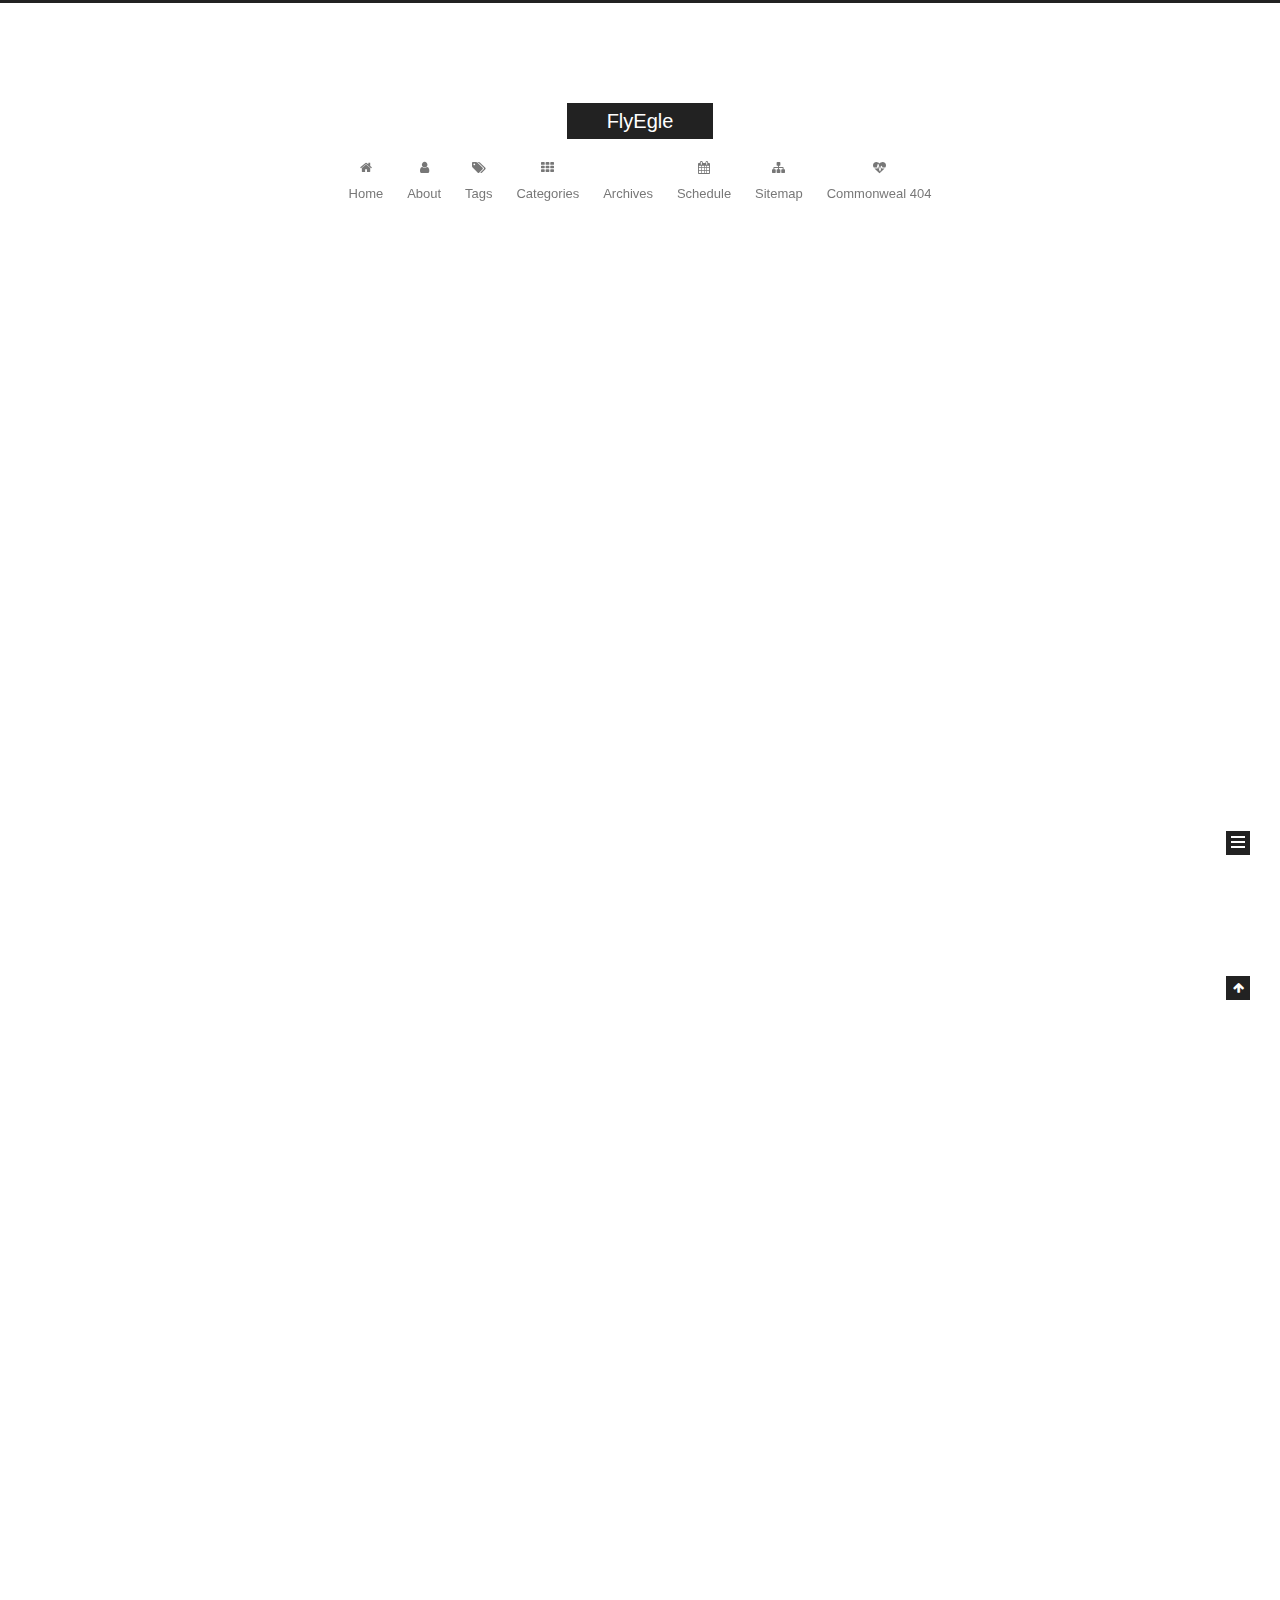
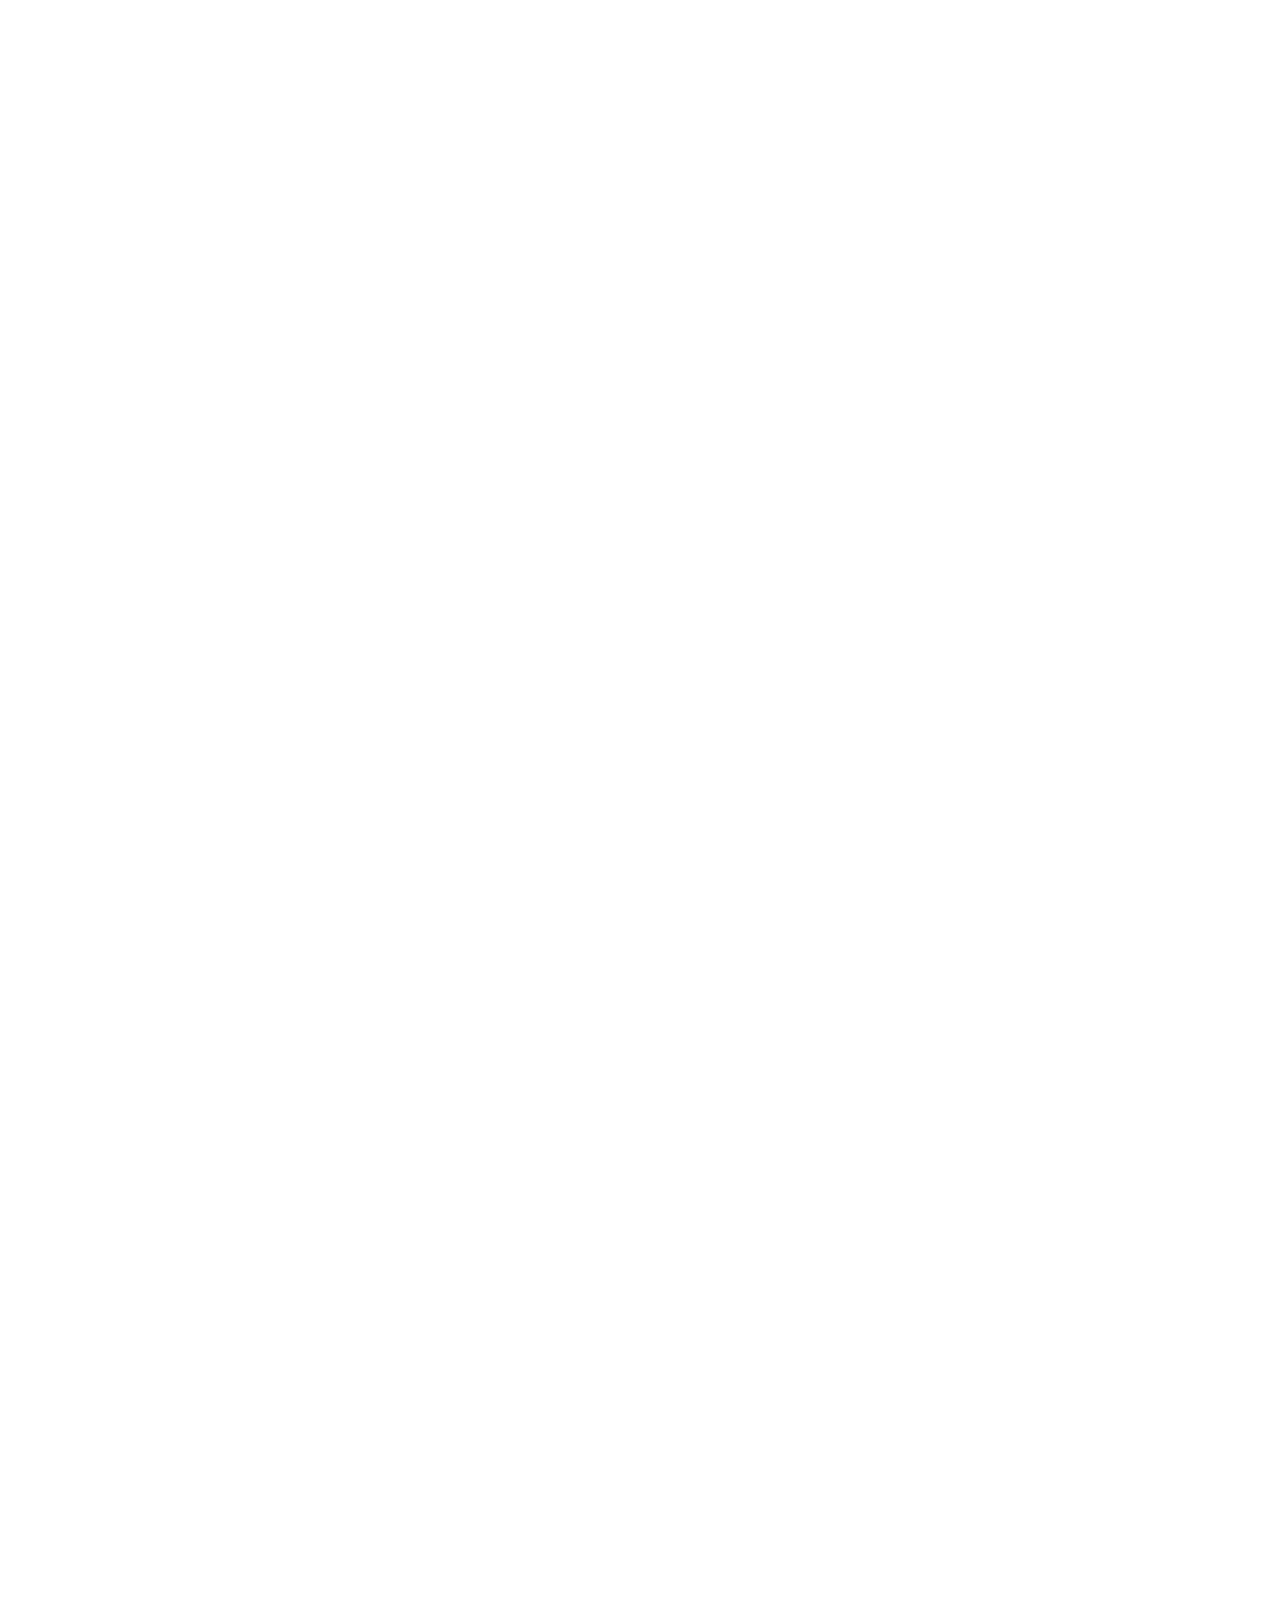
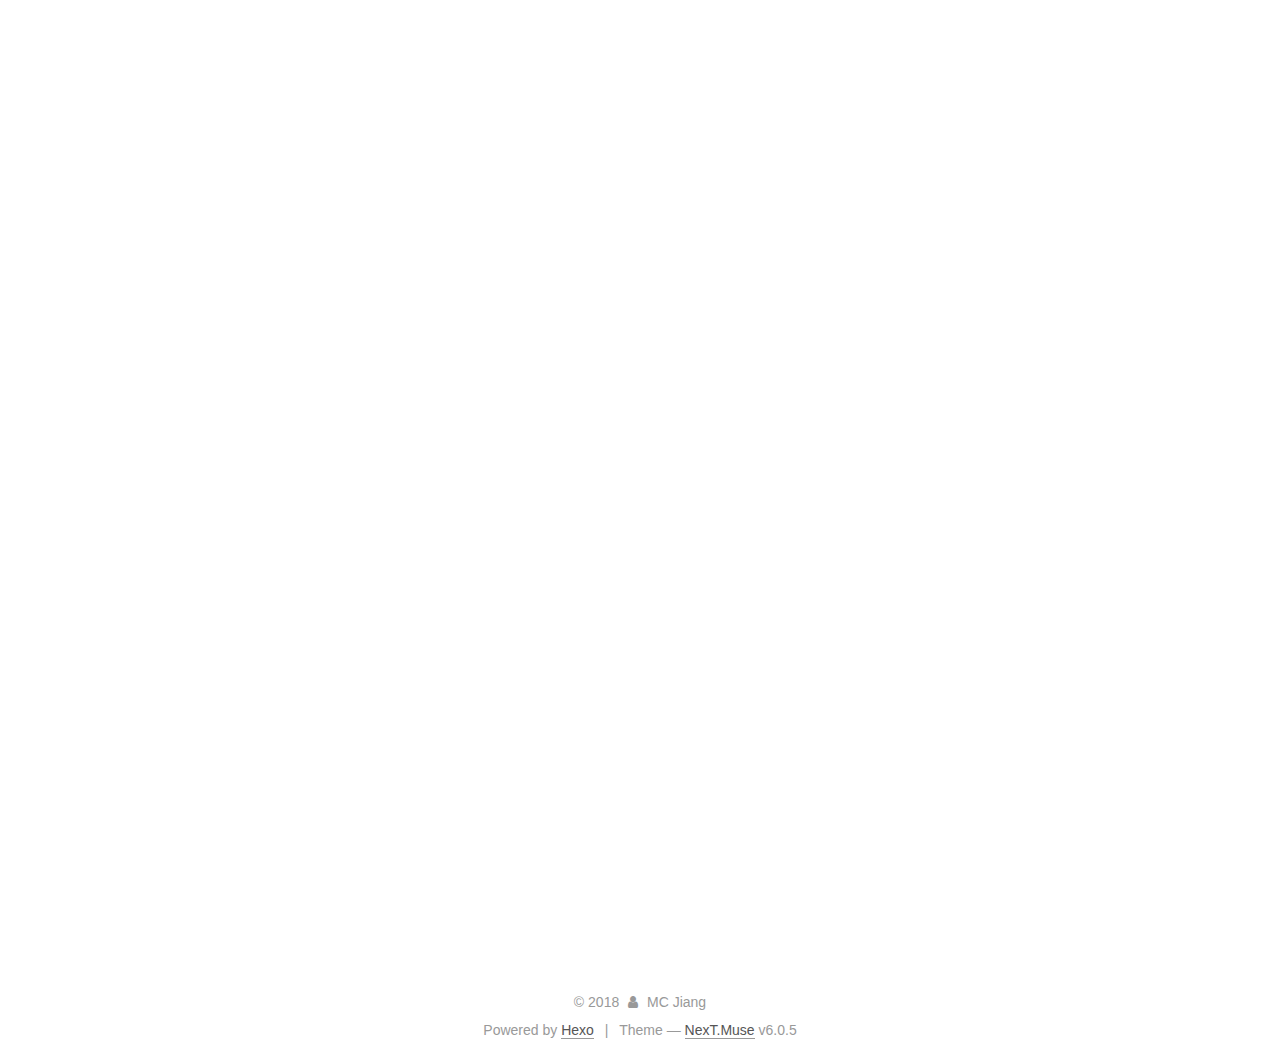
==== commit 479745fb: "Site updated: 2018-03-08 15:14:40" ====
--- a/index.html
+++ b/index.html
@@ -5,7 +5,7 @@
   
 
 
-<html class="theme-next pisces use-motion" lang="zh-cn">
+<html class="theme-next muse use-motion" lang="zh-hans">
 <head>
   <meta charset="UTF-8"/>
 <meta http-equiv="X-UA-Compatible" content="IE=edge" />
@@ -75,7 +75,7 @@
   var NexT = window.NexT || {};
   var CONFIG = {
     root: '/',
-    scheme: 'Pisces',
+    scheme: 'Muse',
     version: '6.0.5',
     sidebar: {"position":"left","display":"post","offset":12,"b2t":false,"scrollpercent":false,"onmobile":false},
     fancybox: false,
@@ -109,7 +109,7 @@
 <meta property="og:url" content="http://flyegle.com/index.html">
 <meta property="og:site_name" content="FlyEgle">
 <meta property="og:description" content="人生苦短，python当歌">
-<meta property="og:locale" content="zh-cn">
+<meta property="og:locale" content="zh-hans">
 <meta name="twitter:card" content="summary">
 <meta name="twitter:title" content="FlyEgle">
 <meta name="twitter:description" content="人生苦短，python当歌">
@@ -168,7 +168,7 @@
 
 </head>
 
-<body itemscope itemtype="http://schema.org/WebPage" lang="zh-cn">
+<body itemscope itemtype="http://schema.org/WebPage" lang="zh-hans">
 
   
   
@@ -218,9 +218,45 @@
         </li>
       
         
+        <li class="menu-item menu-item-about">
+          <a href="/about/" rel="section">
+            <i class="menu-item-icon fa fa-fw fa-user"></i> <br />About</a>
+        </li>
+      
+        
+        <li class="menu-item menu-item-tags">
+          <a href="/tags/" rel="section">
+            <i class="menu-item-icon fa fa-fw fa-tags"></i> <br />Tags</a>
+        </li>
+      
+        
+        <li class="menu-item menu-item-categories">
+          <a href="/categories/" rel="section">
+            <i class="menu-item-icon fa fa-fw fa-th"></i> <br />Categories</a>
+        </li>
+      
+        
         <li class="menu-item menu-item-archives">
           <a href="/archives/" rel="section">
-            <i class="menu-item-icon fa fa-fw fa-archive"></i> <br />Archives</a>
+            <i class="menu-item-icon fa fa-fw fa-archives"></i> <br />Archives</a>
+        </li>
+      
+        
+        <li class="menu-item menu-item-schedule">
+          <a href="/schedule/" rel="section">
+            <i class="menu-item-icon fa fa-fw fa-calendar"></i> <br />Schedule</a>
+        </li>
+      
+        
+        <li class="menu-item menu-item-sitemap">
+          <a href="/sitemap.xml" rel="section">
+            <i class="menu-item-icon fa fa-fw fa-sitemap"></i> <br />Sitemap</a>
+        </li>
+      
+        
+        <li class="menu-item menu-item-commonweal">
+          <a href="/404/" rel="section">
+            <i class="menu-item-icon fa fa-fw fa-heartbeat"></i> <br />Commonweal 404</a>
         </li>
       
 
@@ -248,6 +284,161 @@
           <div id="content" class="content">
             
   <section id="posts" class="posts-expand">
+    
+      
+
+  
+
+  
+  
+  
+
+  
+
+  <article class="post post-type-normal" itemscope itemtype="http://schema.org/Article">
+  
+  
+  
+  <div class="post-block">
+    <link itemprop="mainEntityOfPage" href="http://flyegle.com/2018/03/08/numpy-of-axis/">
+
+    <span hidden itemprop="author" itemscope itemtype="http://schema.org/Person">
+      <meta itemprop="name" content="MC Jiang">
+      <meta itemprop="description" content="">
+      <meta itemprop="image" content="/images/avatar.gif">
+    </span>
+
+    <span hidden itemprop="publisher" itemscope itemtype="http://schema.org/Organization">
+      <meta itemprop="name" content="FlyEgle">
+    </span>
+
+    
+      <header class="post-header">
+
+        
+        
+          <h1 class="post-title" itemprop="name headline">
+                
+                <a class="post-title-link" href="/2018/03/08/numpy-of-axis/" itemprop="url">numpy of axis</a></h1>
+        
+
+        <div class="post-meta">
+          <span class="post-time">
+            
+              <span class="post-meta-item-icon">
+                <i class="fa fa-calendar-o"></i>
+              </span>
+              
+                <span class="post-meta-item-text">Posted on</span>
+              
+              <time title="Post created" itemprop="dateCreated datePublished" datetime="2018-03-08T14:29:16+08:00">2018-03-08</time>
+            
+
+            
+            
+
+            
+          </span>
+
+          
+
+          
+            
+          
+
+          
+          
+
+          
+
+          
+
+          
+
+        </div>
+      </header>
+    
+
+    
+    
+    
+    <div class="post-body" itemprop="articleBody">
+
+      
+      
+
+      
+        
+          
+            <h1 id="Numpy-axis简单解释"><a href="#Numpy-axis简单解释" class="headerlink" title="Numpy axis简单解释"></a><p align="center">Numpy axis简单解释</p></h1><blockquote>
+<p>在学习python中经常会用到numpy这个科学库，它是用C语言编写的所以对于矩阵的计算速度远远快于python自己的计算方法。这里对于Numpy的安装和介绍就不再提示了，重点说明一下自己对于axis轴的理解。</p>
+</blockquote>
+<p></p><p align="center"><img src="images/axis.jpg" alt="axis"></p>
+<blockquote>
+<p>图中的矩阵是一个shape=(3, 5)的numpy.array， 这里不按照是行还是列的说法。而是按照ndims来说，就是第一个维度和第二个维度。按照索引的顺序，axis=0代表的就是第一个维度的方向，axis=1就是代表第二个维度的方向，依次往下类推。 </p>
+</blockquote>
+<blockquote>
+<p>一个简单的二维数组</p>
+</blockquote>
+<figure class="highlight plain"><table><tr><td class="gutter"><pre><span class="line">1</span><br><span class="line">2</span><br><span class="line">3</span><br><span class="line">4</span><br><span class="line">5</span><br></pre></td><td class="code"><pre><span class="line">import numpy as np</span><br><span class="line">arr  = np.random.random((3, 5))</span><br><span class="line"></span><br><span class="line">&gt;&gt;&gt;print(arr.shape)</span><br><span class="line">(3, 5)</span><br></pre></td></tr></table></figure>
+<blockquote>
+<p>数组的维度</p>
+</blockquote>
+<figure class="highlight plain"><table><tr><td class="gutter"><pre><span class="line">1</span><br><span class="line">2</span><br></pre></td><td class="code"><pre><span class="line">&gt;&gt;&gt;print(arr.ndim)</span><br><span class="line">2</span><br></pre></td></tr></table></figure>
+<blockquote>
+<p>数组求和</p>
+</blockquote>
+<figure class="highlight plain"><table><tr><td class="gutter"><pre><span class="line">1</span><br><span class="line">2</span><br></pre></td><td class="code"><pre><span class="line">sum_0 = np.sum(arr, axis=0)</span><br><span class="line">sum_1 = np.sum(arr, axis=1)</span><br></pre></td></tr></table></figure>
+<blockquote>
+<p>按照上面的图表示，当axis=0的时候求和的结果是按照row的方向来求和，也就是说是每一列的求和。当axis=1的时候求和的结果就是按照col的方向来求和， 也就是说是每一行的求和。看下面的结果</p>
+</blockquote>
+<figure class="highlight plain"><table><tr><td class="gutter"><pre><span class="line">1</span><br><span class="line">2</span><br><span class="line">3</span><br><span class="line">4</span><br><span class="line">5</span><br><span class="line">6</span><br><span class="line">7</span><br><span class="line">8</span><br><span class="line">9</span><br></pre></td><td class="code"><pre><span class="line">import numpy as np</span><br><span class="line"></span><br><span class="line">array = np.random.random((3, 5))</span><br><span class="line"></span><br><span class="line">print(np.sum(array, axis=0))  </span><br><span class="line">print(np.sum(array, axis=1))  </span><br><span class="line"></span><br><span class="line">&gt;&gt;&gt;[1.61948631 1.11130637 1.66794932 1.20041938 1.24456878]</span><br><span class="line">&gt;&gt;&gt;[1.97046523 3.43930555 1.43395938]</span><br></pre></td></tr></table></figure>
+<blockquote>
+<p>三维数组</p>
+</blockquote>
+<figure class="highlight plain"><table><tr><td class="gutter"><pre><span class="line">1</span><br><span class="line">2</span><br><span class="line">3</span><br><span class="line">4</span><br><span class="line">5</span><br></pre></td><td class="code"><pre><span class="line">array_3 = np.random.randint(0, 5, [2, 3, 2])</span><br><span class="line"></span><br><span class="line">print(np.sum(array_3, axis=0).shape)  </span><br><span class="line">print(np.sum(array_3, axis=1).shape)  </span><br><span class="line">print(np.sum(array_3, axis=2).shape)</span><br></pre></td></tr></table></figure>
+<blockquote>
+<p>三维数组的三个维度，axis=0输出的就是剩下两个维度的结果。同理一样</p>
+</blockquote>
+<figure class="highlight plain"><table><tr><td class="gutter"><pre><span class="line">1</span><br><span class="line">2</span><br><span class="line">3</span><br></pre></td><td class="code"><pre><span class="line">&gt;&gt;&gt;(3, 2)</span><br><span class="line">&gt;&gt;&gt;(2, 2)</span><br><span class="line">&gt;&gt;&gt;(2, 3)</span><br></pre></td></tr></table></figure>
+<p>axis的分析并不难，只是不是通常所记忆的索引问题，所以每次用axis的时候一定要想一想上面的那个图。记住0和1的方向指引，熟能生巧。</p>
+
+          
+        
+      
+    </div>
+
+    
+
+    
+    
+    
+
+    
+
+    
+
+    
+
+    <footer class="post-footer">
+      
+
+      
+
+      
+
+      
+      
+        <div class="post-eof"></div>
+      
+    </footer>
+  </div>
+  
+  
+  
+  </article>
+
+
     
       
 
@@ -672,7 +863,7 @@
                 
                   <a href="/archives/">
                 
-                    <span class="site-state-item-count">3</span>
+                    <span class="site-state-item-count">4</span>
                     <span class="site-state-item-name">posts</span>
                   </a>
                 </div>
@@ -689,7 +880,9 @@
                     
                       
                     
-                    <span class="site-state-item-count">1</span>
+                      
+                    
+                    <span class="site-state-item-count">2</span>
                     <span class="site-state-item-name">tags</span>
                   
                 </div>
@@ -760,7 +953,7 @@
 
 
 
-  <div class="theme-info">Theme &mdash; <a class="theme-link" target="_blank" href="https://github.com/theme-next/hexo-theme-next">NexT.Pisces</a> v6.0.5</div>
+  <div class="theme-info">Theme &mdash; <a class="theme-link" target="_blank" href="https://github.com/theme-next/hexo-theme-next">NexT.Muse</a> v6.0.5</div>
 
 
 
@@ -850,13 +1043,6 @@
   
   
 
-
-  <script type="text/javascript" src="/js/src/affix.js?v=6.0.5"></script>
-
-  <script type="text/javascript" src="/js/src/schemes/pisces.js?v=6.0.5"></script>
-
-
-
   
 
   
--- a/css/main.css
+++ b/css/main.css
@@ -189,7 +189,7 @@
   font-size: 14px;
   line-height: 2;
   color: #555;
-  background: #f5f7f9;
+  background: #fff;
 }
 @media (max-width: 767px) {
   body {
@@ -934,11 +934,11 @@
   display: inline-block;
   padding: 0 20px;
   font-size: 14px;
-  color: #555;
-  background: #fff;
-  border: 2px solid #555;
+  color: #fff;
+  background: #222;
+  border: 2px solid #222;
   text-decoration: none;
-  border-radius: 2px;
+  border-radius: 0;
   transition-property: background-color;
   transition-duration: 0.2s;
   transition-timing-function: ease-in-out;
@@ -947,8 +947,8 @@
 }
 .btn:hover {
   border-color: #222;
-  color: #fff;
-  background: #222;
+  color: #222;
+  background: #fff;
 }
 .btn +.btn {
   margin: 0 0 8px 8px;
@@ -1060,7 +1060,7 @@
   width: 24px;
   background: #222;
   font-size: 12px;
-  opacity: 0.6;
+  opacity: 1;
   color: #fff;
   cursor: pointer;
   text-align: center;
@@ -1081,7 +1081,7 @@
   }
 }
 .back-to-top.back-to-top-on {
-  bottom: 30px;
+  bottom: 19px;
 }
 .header {
   background: transparent;
@@ -1130,7 +1130,7 @@
 .site-subtitle {
   margin-top: 10px;
   font-size: 13px;
-  color: #ddd;
+  color: #999;
 }
 .use-motion .brand {
   opacity: 0;
@@ -1203,8 +1203,7 @@
   transition-timing-function: ease-in-out;
   transition-delay: 0s;
 }
-.menu .menu-item a:hover,
-.menu-item-active a {
+.menu .menu-item a:hover {
   border-bottom-color: #222;
 }
 .menu .menu-item .fa {
@@ -1735,20 +1734,20 @@
   display: block;
   margin: 0 auto;
   padding: 2px;
-  max-width: 120px;
+  max-width: 96px;
   height: auto;
-  border: 1px solid #eee;
+  border: 2px solid #333;
 }
 .site-author-name {
-  margin: 0;
-  text-align: center;
-  color: #222;
-  font-weight: 600;
+  margin: 5px 0 0;
+  text-align: center;
+  color: #f5f5f5;
+  font-weight: normal;
 }
 .site-description {
-  margin-top: 0;
-  text-align: center;
-  font-size: 13px;
+  margin-top: 5px;
+  text-align: center;
+  font-size: 14px;
   color: #999;
 }
 .site-state {
@@ -1760,7 +1759,7 @@
 .site-state-item {
   display: inline-block;
   padding: 0 15px;
-  border-left: 1px solid #eee;
+  border-left: 1px solid #333;
 }
 .site-state-item:first-child {
   border-left: none;
@@ -1773,11 +1772,11 @@
   text-align: center;
   color: inherit;
   font-weight: 600;
-  font-size: 16px;
+  font-size: 18px;
 }
 .site-state-item-name {
   font-size: 13px;
-  color: #999;
+  color: inherit;
 }
 .feed-link {
   margin-top: 20px;
@@ -1821,7 +1820,7 @@
   width: 4px;
   height: 4px;
   border-radius: 50%;
-  background: #5cff01;
+  background: #c1e405;
 }
 .links-of-blogroll {
   font-size: 13px;
@@ -1859,7 +1858,7 @@
   color: #555;
 }
 .sidebar-nav li:hover {
-  color: #fc6423;
+  color: #f5f5f5;
 }
 .page-post-detail .sidebar-nav-toc {
   padding: 0 5px;
@@ -1868,11 +1867,11 @@
   margin-left: 10px;
 }
 .sidebar-nav .sidebar-nav-active {
-  color: #fc6423;
-  border-bottom-color: #fc6423;
+  color: #87daff;
+  border-bottom-color: #87daff;
 }
 .sidebar-nav .sidebar-nav-active:hover {
-  color: #fc6423;
+  color: #87daff;
 }
 .sidebar-panel {
   display: none;
@@ -1905,12 +1904,12 @@
   transition-timing-function: ease-in-out;
   transition-delay: 0s;
   transition-property: all;
-  color: #666;
+  color: #999;
+  border-bottom-color: #555;
+}
+.post-toc ol a:hover {
+  color: #ccc;
   border-bottom-color: #ccc;
-}
-.post-toc ol a:hover {
-  color: #000;
-  border-bottom-color: #000;
 }
 .post-toc .nav-item {
   overflow: hidden;
@@ -1931,14 +1930,14 @@
   display: block;
 }
 .post-toc .nav .active > a {
-  color: #fc6423;
-  border-bottom-color: #fc6423;
+  color: #87daff;
+  border-bottom-color: #87daff;
 }
 .post-toc .nav .active-current > a {
-  color: #fc6423;
+  color: #87daff;
 }
 .post-toc .nav .active-current > a:hover {
-  color: #fc6423;
+  color: #87daff;
 }
 .footer {
   font-size: 14px;
@@ -2109,16 +2108,6 @@
   transform: translate(-50%, -50%);
   color: #ccc;
 }
-@media (min-width: 768px) and (max-width: 991px) {
-  .busuanzi-count {
-    width: auto;
-  }
-}
-@media (max-width: 767px) {
-  .busuanzi-count {
-    width: auto;
-  }
-}
 .site-uv,
 .site-pv,
 .page-pv {
@@ -2347,7 +2336,7 @@
   }
 }
 .page-post-detail .sidebar-toggle-line {
-  background: #fc6423;
+  background: #87daff;
 }
 .page-post-detail .comments {
   overflow: hidden;
@@ -2370,424 +2359,104 @@
 ul.breadcrumb li+li:last-child {
   font-weight: bold;
 }
-.header {
-  position: relative;
-  margin: 0 auto;
-  width: 960px;
-}
-@media (min-width: 768px) and (max-width: 991px) {
-  .header {
-    width: auto;
-  }
-}
-@media (max-width: 767px) {
-  .header {
-    width: auto;
-  }
-}
-.header-inner {
-  position: absolute;
-  top: 0;
-  overflow: hidden;
-  padding: 0;
-  width: 240px;
-  background: #fff;
-  box-shadow: initial;
-  border-radius: initial;
-}
-@media (min-width: 1600px) {
-  .container .header-inner {
-    width: 240px;
-  }
-}
-@media (min-width: 768px) and (max-width: 991px) {
-  .header-inner {
-    position: relative;
-    width: auto;
-    border-radius: initial;
-  }
-}
-@media (max-width: 767px) {
-  .header-inner {
-    position: relative;
-    width: auto;
-    border-radius: initial;
-  }
-}
-.main:before,
-.main:after {
-  content: " ";
-  display: table;
-}
-.main:after {
-  clear: both;
-}
-@media (min-width: 768px) and (max-width: 991px) {
-  .main {
-    padding-bottom: 100px;
-  }
-}
-@media (max-width: 767px) {
-  .main {
-    padding-bottom: 100px;
-  }
-}
-.container .main-inner {
-  width: 960px;
-}
-@media (min-width: 768px) and (max-width: 991px) {
-  .container .main-inner {
-    width: auto;
-  }
-}
-@media (max-width: 767px) {
-  .container .main-inner {
-    width: auto;
-  }
-}
-.content-wrap {
-  float: right;
-  box-sizing: border-box;
-  padding: 40px;
-  width: 700px;
-  background: #fff;
-  min-height: 700px;
-  box-shadow: initial;
-  border-radius: initial;
-}
-@media (min-width: 768px) and (max-width: 991px) {
-  .content-wrap {
-    width: 100%;
-    padding: 20px;
-    border-radius: initial;
-  }
-}
-@media (max-width: 767px) {
-  .content-wrap {
-    width: 100%;
-    padding: 20px;
-    min-height: auto;
-    border-radius: initial;
-  }
-}
-.sidebar {
-  position: static;
-  float: left;
-  margin-top: 300px;
-  width: 240px;
-  background: #f5f7f9;
-  box-shadow: none;
-}
-@media (min-width: 768px) and (max-width: 991px) {
-  .sidebar {
-    display: none;
-  }
-}
-@media (max-width: 767px) {
-  .sidebar {
-    display: none;
-  }
-}
-.sidebar-toggle {
-  display: none;
-}
-.footer-inner {
-  width: 960px;
-  padding-left: 260px;
-}
-@media (min-width: 768px) and (max-width: 991px) {
+@media (max-width: 767px) {
+  .header-inner,
+  .container .main-inner,
   .footer-inner {
     width: auto;
-    padding-left: 0 !important;
-    padding-right: 0 !important;
-  }
-}
-@media (max-width: 767px) {
-  .footer-inner {
-    width: auto;
-    padding-left: 0 !important;
-    padding-right: 0 !important;
-  }
-}
-.sidebar-position-right .header-inner {
-  right: 0;
-}
-.sidebar-position-right .content-wrap {
-  float: left;
-}
-.sidebar-position-right .sidebar {
-  float: right;
-}
-.sidebar-position-right .footer-inner {
-  padding-left: 0;
-  padding-right: 260px;
-}
-.site-brand-wrapper {
-  position: relative;
-}
-.site-meta {
-  padding: 20px 0;
-  color: #fff;
-  background: #222;
-}
-@media (min-width: 768px) and (max-width: 991px) {
-  .site-meta {
-    box-shadow: 0 0 16px rgba(0,0,0,0.5);
-  }
-}
-@media (max-width: 767px) {
-  .site-meta {
-    box-shadow: 0 0 16px rgba(0,0,0,0.5);
-  }
-}
-.brand {
-  padding: 0;
+  }
+}
+embed {
+  display: block;
+  margin: 0px auto 25px auto;
+}
+.custom-logo .site-meta-headline {
+  text-align: center;
+}
+.custom-logo .brand {
   background: none;
 }
-.brand:hover {
-  color: #fff;
-}
-.site-subtitle {
-  margin: 10px 10px 0;
-  font-weight: initial;
+.custom-logo .site-title {
+  margin: 10px auto 0;
+  font-size: 24px;
+  color: #222;
+}
+.custom-logo .site-title a {
+  border: none;
+}
+.custom-logo-image {
+  margin: 0 auto;
+  padding: 5px;
+  max-width: 150px;
+  background: #fff;
+}
+@media (max-width: 767px) {
+  .site-nav {
+    position: absolute;
+    left: 0;
+    top: 52px;
+    margin: 0;
+    width: 100%;
+    padding: 0;
+    background: #fff;
+    border-bottom: 1px solid #ddd;
+    z-index: 1030;
+  }
+}
+@media (max-width: 767px) {
+  .menu {
+    text-align: left;
+  }
+}
+@media (max-width: 767px) {
+  .menu .menu-item {
+    display: block;
+    margin: 0 10px;
+    vertical-align: top;
+  }
+}
+.menu .menu-item .badge {
+  display: inline-block;
+  padding: 1px 4px;
+  margin-left: 5px;
+  font-weight: 700;
+  line-height: 1;
+  text-align: center;
+  white-space: nowrap;
+  background-color: #eee;
+}
+@media (max-width: 767px) {
+  .menu .menu-item .badge {
+    float: right;
+    margin: 0.35em 0 0 0;
+  }
+}
+@media (max-width: 767px) {
+  .menu .menu-item br {
+    display: none;
+  }
+}
+@media (max-width: 767px) {
+  .menu .menu-item a {
+    padding: 5px 10px;
+    border-bottom-color: #fff !important;
+  }
+}
+.menu .menu-item .fa {
+  margin-right: 0;
+}
+.menu-item-active a {
+  border-bottom-color: #222 !important;
+  color: #222;
+}
+@media (max-width: 767px) {
+  .menu-item-active a {
+    border-bottom-color: #fff !important;
+  }
 }
 .site-search form {
   display: none;
 }
-.site-nav {
-  border-top: none;
-}
-@media (min-width: 768px) and (max-width: 991px) {
-  .site-nav {
-    display: none !important;
-  }
-}
-@media (min-width: 768px) and (max-width: 991px) {
-  .site-nav-on {
-    display: block !important;
-  }
-}
-.menu .menu-item {
-  display: block;
-  margin: 0;
-}
-.menu .menu-item a {
-  position: relative;
-  box-sizing: border-box;
-  padding: 5px 20px;
-  text-align: left;
-  line-height: inherit;
-  transition-property: background-color;
-  transition-duration: 0.2s;
-  transition-timing-function: ease-in-out;
-  transition-delay: 0s;
-}
-.menu .menu-item a:hover,
-.menu-item-active a {
-  background: #f9f9f9;
-  border-bottom-color: #fff;
-}
-.menu .menu-item .badge {
-  display: inline-block;
-  padding: 2px 5px;
-  font-weight: 700;
-  line-height: 1;
-  color: #fff;
-  text-align: center;
-  white-space: nowrap;
-  vertical-align: middle;
-  background-color: #ccc;
-  border-radius: 10px;
-  float: right;
-  margin: 0.35em 0 0 0;
-  text-shadow: 1px 1px 0px rgba(0,0,0,0.1);
-}
-.menu .menu-item br {
-  display: none;
-}
-.menu-item-active a:after {
-  content: " ";
-  position: absolute;
-  top: 50%;
-  margin-top: -3px;
-  right: 15px;
-  width: 6px;
-  height: 6px;
-  border-radius: 50%;
-  background-color: #bbb;
-}
-.btn-bar {
-  background-color: #fff;
-}
-.site-nav-toggle {
-  left: 20px;
-  top: 50%;
-  -webkit-transform: translateY(-50%);
-  -webkit-transform: translateY(-50%);
-  -moz-transform: translateY(-50%);
-  -ms-transform: translateY(-50%);
-  -o-transform: translateY(-50%);
-  transform: translateY(-50%);
-}
-@media (min-width: 768px) and (max-width: 991px) {
-  .site-nav-toggle {
-    display: block;
-  }
-}
-.use-motion .sidebar .motion-element {
-  opacity: 1;
-}
-.sidebar {
-  margin-left: -100%;
-  right: auto;
-  bottom: auto;
-  -webkit-transform: none;
-}
-.sidebar-inner {
-  box-sizing: border-box;
-  width: 240px;
-  color: #555;
-  background: #fff;
-  box-shadow: initial;
-  border-radius: initial;
-  opacity: 0;
-}
-.sidebar-inner.affix {
-  position: fixed;
-  top: 12px;
-}
-.sidebar-inner.affix-bottom {
-  position: absolute;
-}
-.site-overview {
-  text-align: left;
-}
-.site-author:before,
-.site-author:after {
-  content: " ";
-  display: table;
-}
-.site-author:after {
-  clear: both;
-}
-.sidebar a,
-.sidebar .exturl {
-  color: #555;
-}
-.sidebar a:hover,
-.sidebar .exturl:hover {
-  color: #222;
-}
-.site-state-item {
-  padding: 0 10px;
-}
-.links-of-author-item a:before,
-.links-of-author-item .exturl:before {
-  display: none;
-}
-.links-of-author-item a,
-.links-of-author-item .exturl {
-  border-bottom: none;
-  text-decoration: underline;
-}
-.feed-link {
-  border-top: 1px dotted #ccc;
-  border-bottom: 1px dotted #ccc;
-  text-align: center;
-}
-.feed-link a {
-  display: block;
-  color: #fc6423;
-  border: none;
-}
-.feed-link a:hover {
-  background: none;
-  color: #e34603;
-}
-.feed-link a:hover i {
-  color: #e34603;
-}
-.links-of-author {
-  display: flex;
-  flex-wrap: wrap;
-  justify-content: center;
-}
-.links-of-author .exturl {
-  font-size: 13px;
-}
-.links-of-author-item {
-  margin: 5px 0 0;
-  width: 50%;
-}
-.links-of-author-item a,
-.links-of-author-item .exturl {
-  max-width: 216px;
-  box-sizing: border-box;
-  display: inline-block;
-  margin-right: 0;
-  margin-bottom: 0;
-  padding: 0 5px;
-  overflow: hidden;
-  white-space: nowrap;
-  text-overflow: ellipsis;
-}
-.links-of-author-item a,
-.links-of-author-item .exturl {
-  display: block;
-  text-decoration: none;
-}
-.links-of-author-item a:hover,
-.links-of-author-item .exturl:hover {
-  border-radius: 4px;
-  background: #eee;
-}
-.links-of-author-item .fa {
-  margin-right: 2px;
-  font-size: 16px;
-}
-.links-of-author-item .fa-globe {
-  font-size: 15px;
-}
-.links-of-blogroll {
-  text-align: center;
-  margin-top: 20px;
-  padding: 3px 0 0;
-  border-top: 1px dotted #ccc;
-}
-.links-of-blogroll-title {
-  margin-top: 0;
-}
-.links-of-blogroll-item {
-  padding: 0;
-}
-.links-of-blogroll-inline:before,
-.links-of-blogroll-inline:after {
-  content: " ";
-  display: table;
-}
-.links-of-blogroll-inline:after {
-  clear: both;
-}
 .links-of-blogroll-inline .links-of-blogroll-item {
-  margin: 5px 0 0;
-  width: 50%;
-  display: inline-block;
-  width: unset;
-}
-.links-of-blogroll-inline .links-of-blogroll-item a,
-.links-of-blogroll-inline .links-of-blogroll-item .exturl {
-  max-width: 216px;
-  box-sizing: border-box;
-  display: inline-block;
-  margin-right: 0;
-  margin-bottom: 0;
-  padding: 0 5px;
-  overflow: hidden;
-  white-space: nowrap;
-  text-overflow: ellipsis;
-}
-@media (max-width: 767px) {
-  .post-body {
-    text-align: justify;
-  }
-}
+  display: inline-block;
+}
